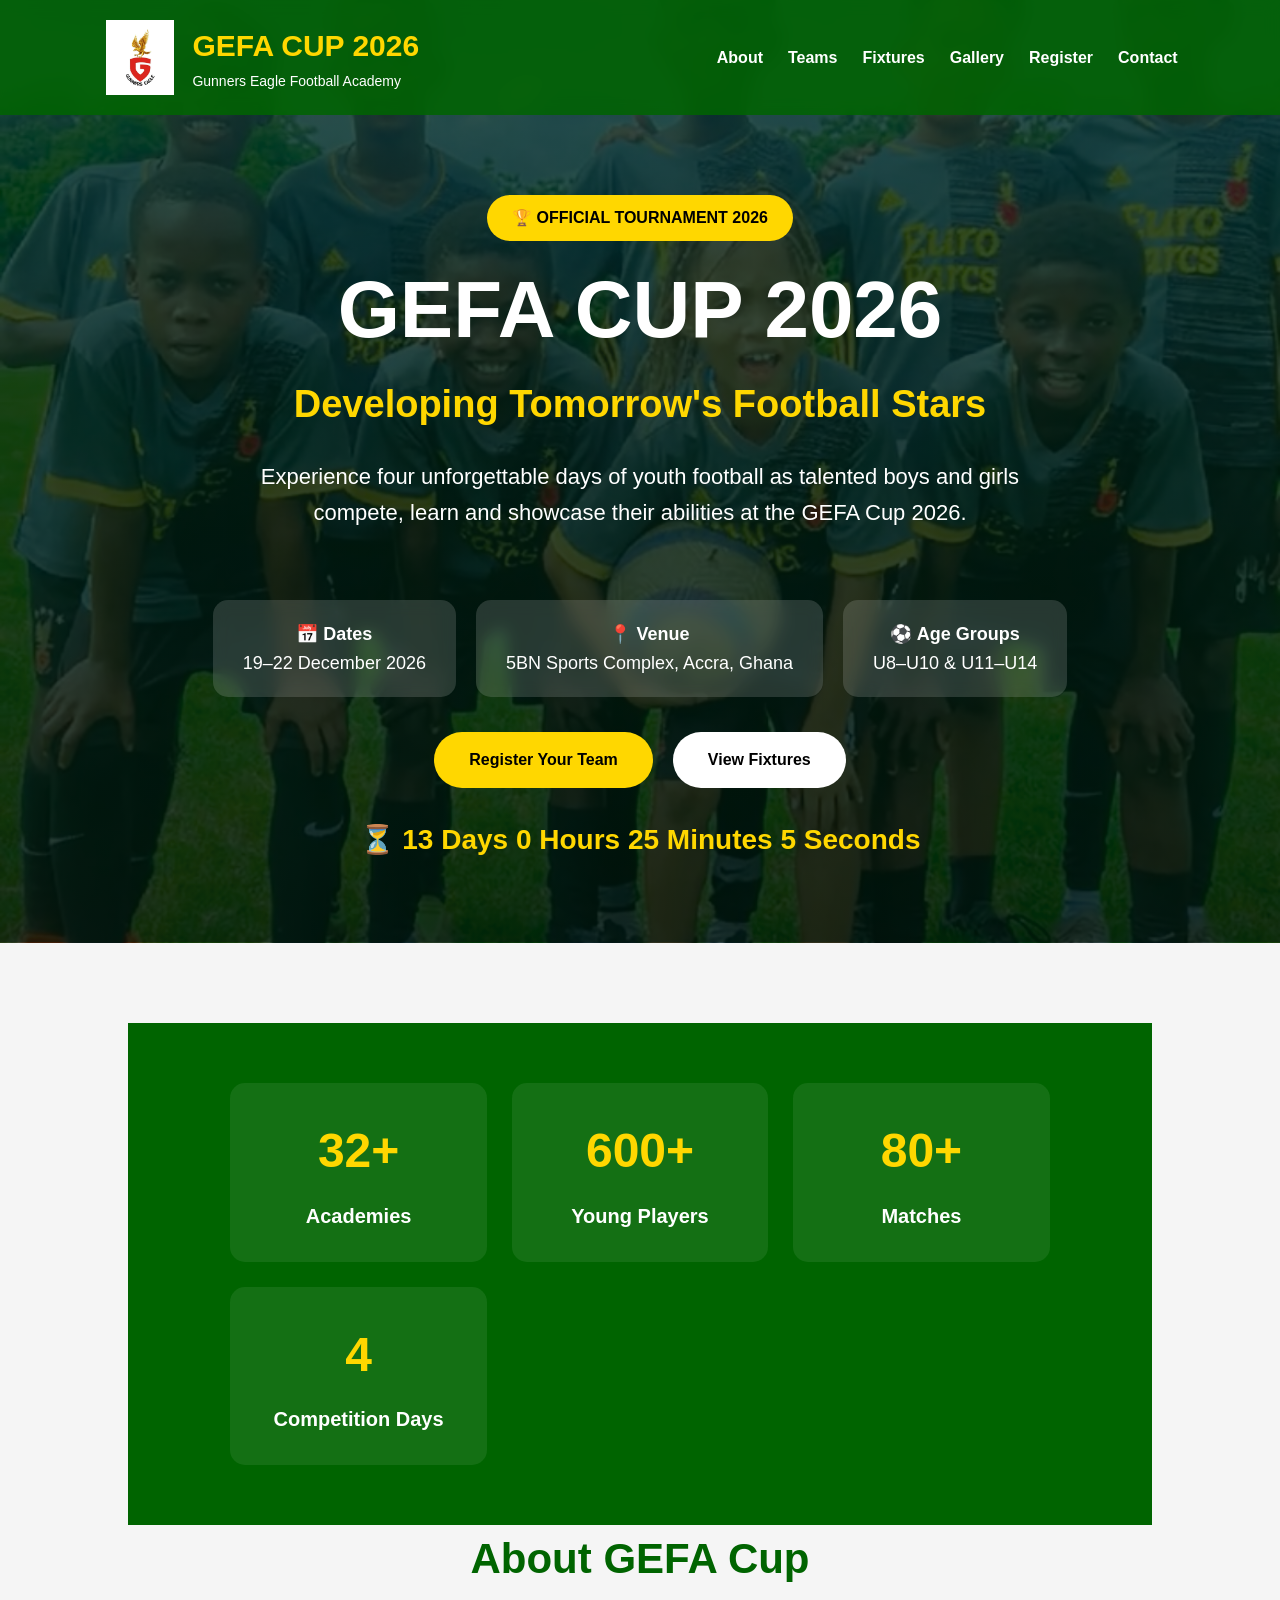
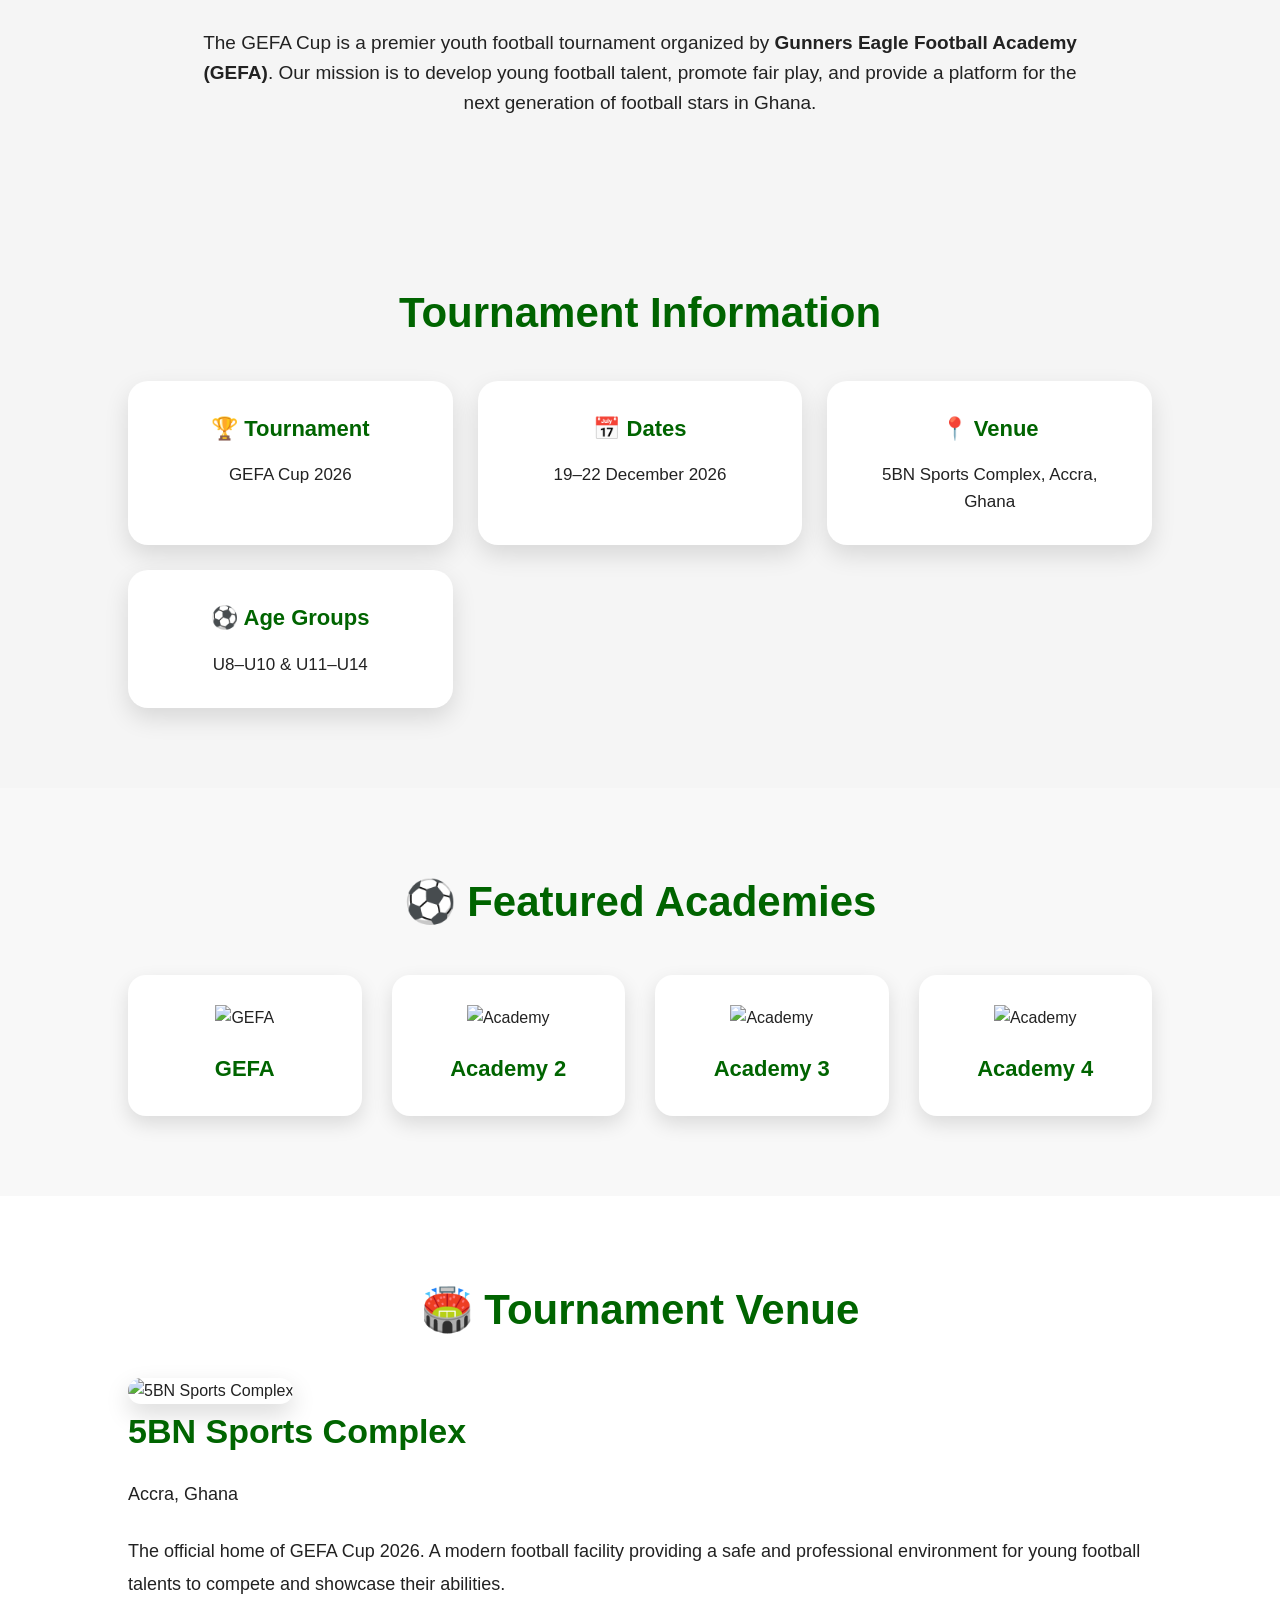
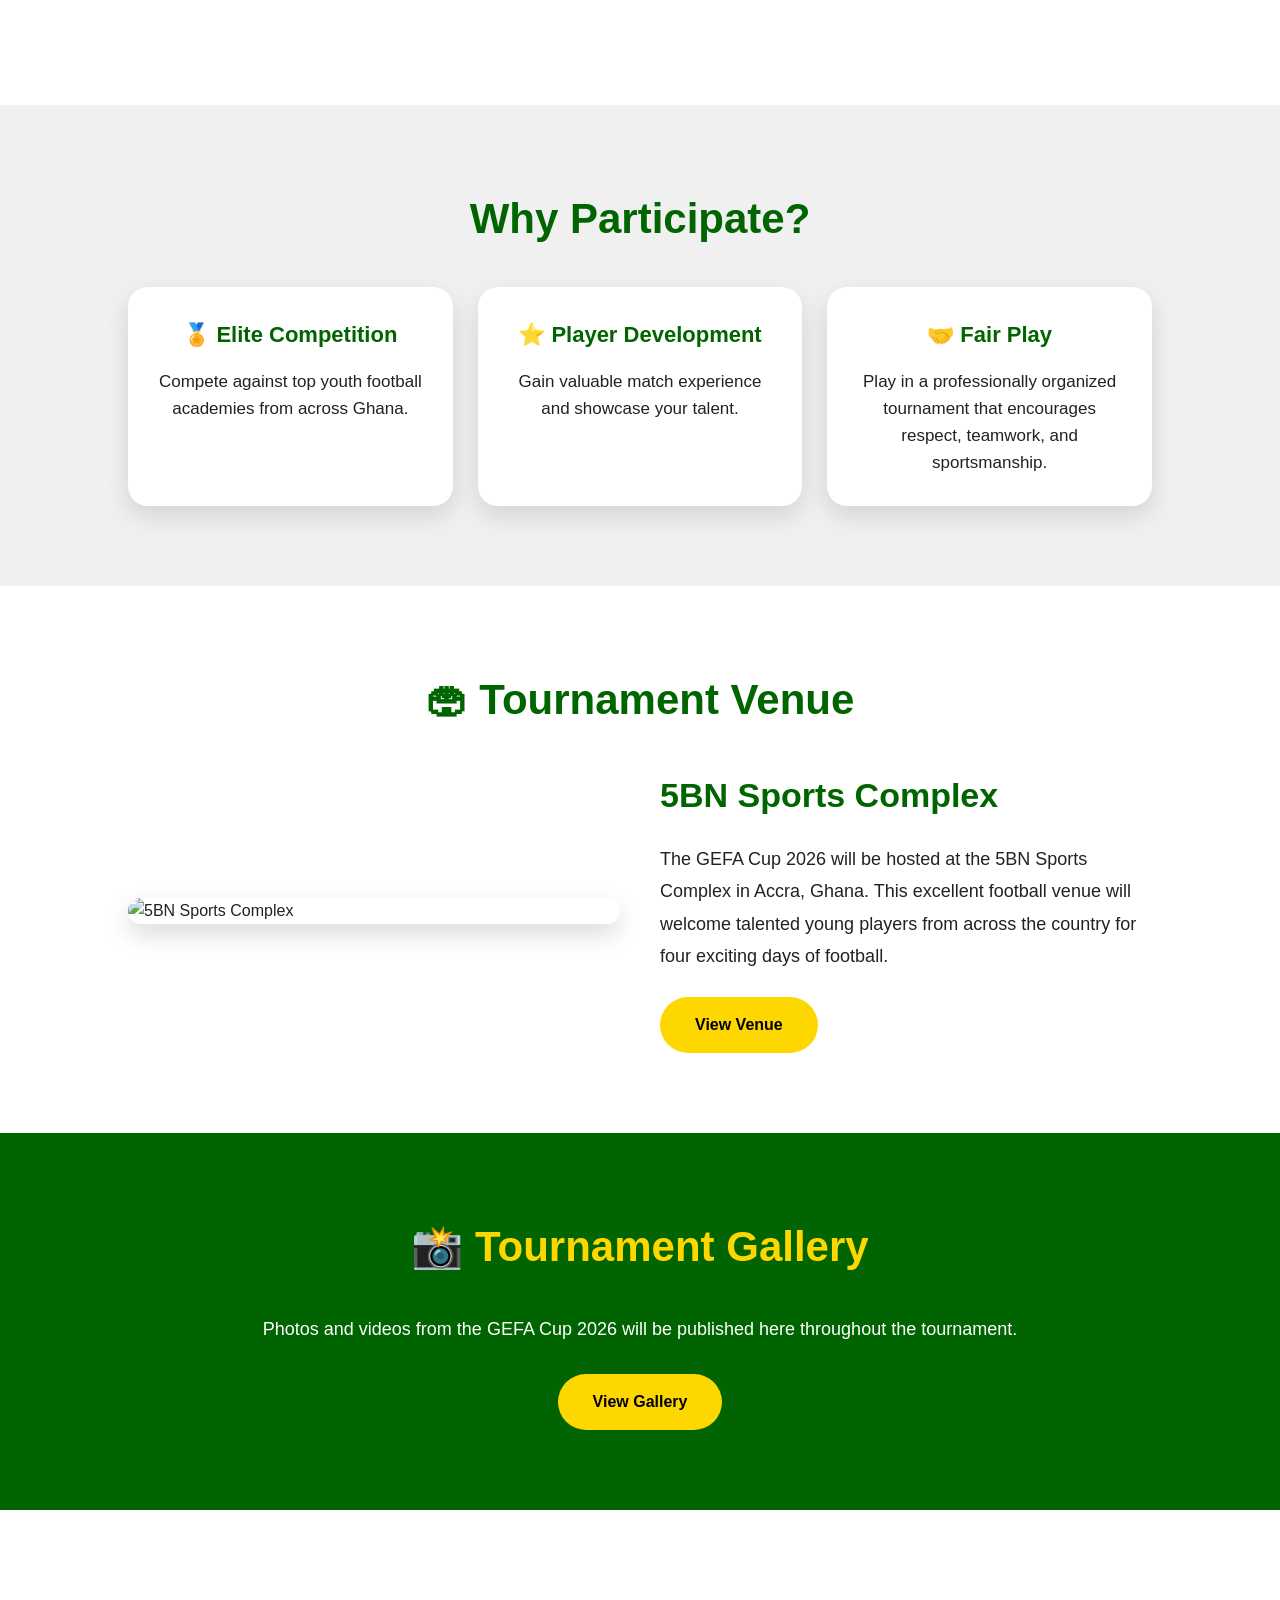
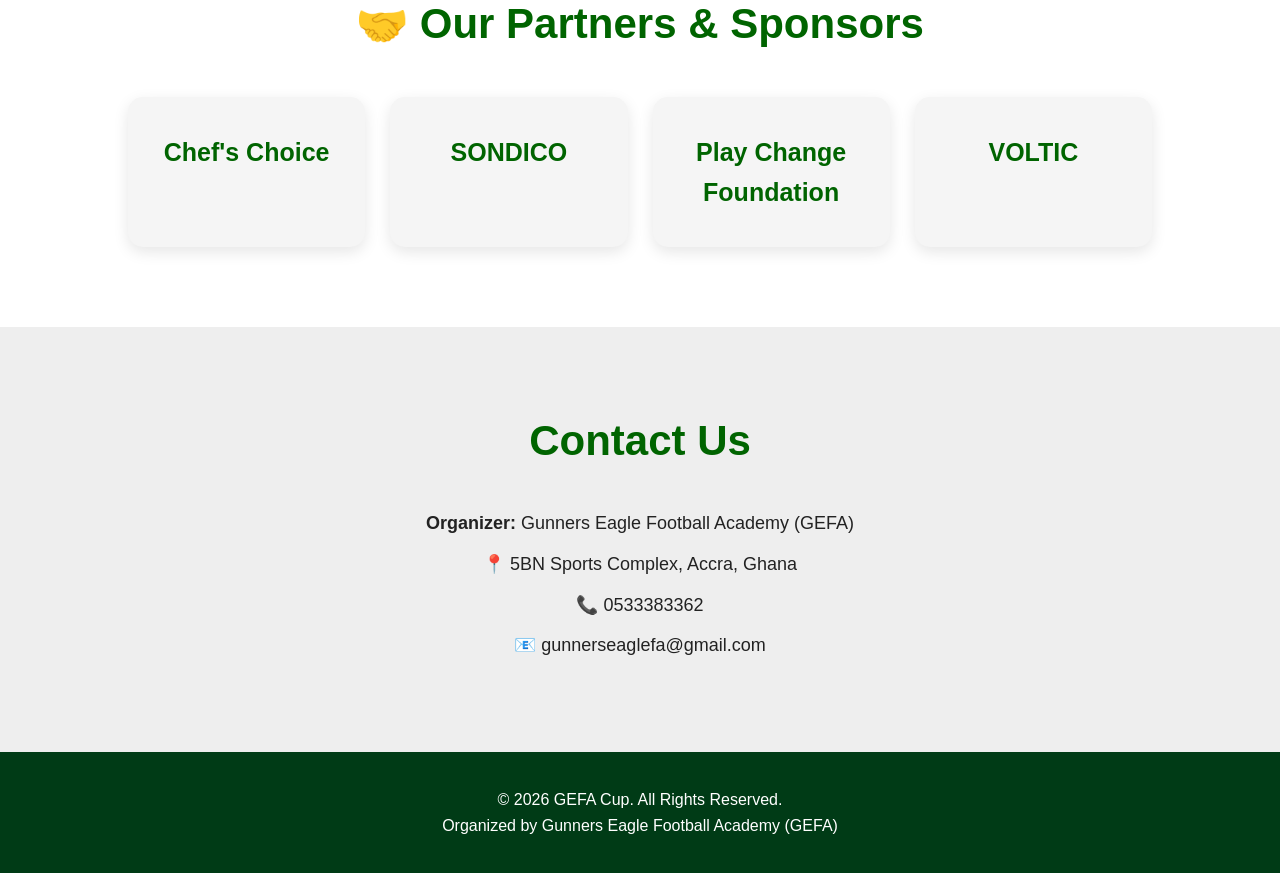
==== index.html @ 195f84f4 "Add tournament venue showcase section" ====
<!DOCTYPE html>
<html lang="en">

<head>

    <meta charset="UTF-8">

    <meta name="viewport" content="width=device-width, initial-scale=1.0">

    <title>GEFA Cup 2026 | Gunners Eagle Football Academy</title>

    <link rel="stylesheet" href="style.css">

    <script src="script.js" defer></script>

</head>


<body>


<header class="hero">


<nav class="navbar">


    <div class="logo">


        <img src="./images/images/gefa-logo.jpeg" alt="GEFA Logo" class="logo-img">


        <div class="logo-text">

            <h1>GEFA CUP 2026</h1>

            <p>Gunners Eagle Football Academy</p>

        </div>


    </div>



    <ul class="menu">

        <li><a href="#about">About</a></li>

        <li><a href="teams.html">Teams</a></li>

        <li><a href="fixtures.html">Fixtures</a></li>

        <li><a href="gallery.html">Gallery</a></li>

        <li><a href="register.html">Register</a></li>

        <li><a href="contact.html">Contact</a></li>

    </ul>


</nav>



<div class="hero-content">
    <span class="badge">
    🏆 OFFICIAL TOURNAMENT 2026
</span>


<h2>
    GEFA CUP 2026
</h2>


<h3>
    Developing Tomorrow's Football Stars
</h3>


<p class="hero-text">

    Experience four unforgettable days of youth football as talented boys and girls compete, learn and showcase their abilities at the GEFA Cup 2026.

</p>



<div class="hero-details">


    <div>

        <strong>📅 Dates</strong>

        <br>

        19–22 December 2026

    </div>



    <div>

        <strong>📍 Venue</strong>

        <br>

        5BN Sports Complex, Accra, Ghana

    </div>



    <div>

        <strong>⚽ Age Groups</strong>

        <br>

        U8–U10 & U11–U14

    </div>


</div>




<div class="hero-buttons">


    <a href="register.html" class="btn">

        Register Your Team

    </a>



    <a href="fixtures.html" class="btn secondary">

        View Fixtures

    </a>


</div>
<div id="countdown">

    ⏳ Countdown to Kick-off

</div>


</div>


</header>




<section id="about" class="about">
<section class="stats">

    <div class="stat-box">
        <h2>32+</h2>
        <p>Academies</p>
    </div>

    <div class="stat-box">
        <h2>600+</h2>
        <p>Young Players</p>
    </div>

    <div class="stat-box">
        <h2>80+</h2>
        <p>Matches</p>
    </div>

    <div class="stat-box">
        <h2>4</h2>
        <p>Competition Days</p>
    </div>

</section>

    <h2>
        About GEFA Cup
    </h2>


    <p>

        The GEFA Cup is a premier youth football tournament organized by 
        <strong>Gunners Eagle Football Academy (GEFA)</strong>.

        Our mission is to develop young football talent, promote fair play,
        and provide a platform for the next generation of football stars in Ghana.

    </p>


</section>




<section class="tournament-info">


    <h2>
        Tournament Information
    </h2>



    <div class="info-grid">


        <div class="info-card">

            <h3>🏆 Tournament</h3>

            <p>
                GEFA Cup 2026
            </p>

        </div>



        <div class="info-card">

            <h3>📅 Dates</h3>

            <p>
                19–22 December 2026
            </p>

        </div>



        <div class="info-card">

            <h3>📍 Venue</h3>

            <p>
                5BN Sports Complex, Accra, Ghana
            </p>

        </div>



        <div class="info-card">

            <h3>⚽ Age Groups</h3>

            <p>
                U8–U10 & U11–U14
            </p>

        </div>


    </div>
</section>
    <section class="featured-teams">

    <h2>⚽ Featured Academies</h2>

    <div class="teams-grid">

        <div class="team-card">
            <img src="images/gefa-logo.jpeg" alt="GEFA">
            <h3>GEFA</h3>
        </div>

        <div class="team-card">
            <img src="images/gefa-logo.jpeg" alt="Academy">
            <h3>Academy 2</h3>
        </div>

        <div class="team-card">
            <img src="images/gefa-logo.jpeg" alt="Academy">
            <h3>Academy 3</h3>
        </div>

        <div class="team-card">
            <img src="images/gefa-logo.jpeg" alt="Academy">
            <h3>Academy 4</h3>
        </div>

    </div>

</section>
<section class="venue">

<h2>
🏟️ Tournament Venue
</h2>


<img src="images/venue.jpg" alt="5BN Sports Complex" class="venue-image">


<div class="venue-text">

<h3>
5BN Sports Complex
</h3>

<p>
Accra, Ghana
</p>

<p>
The official home of GEFA Cup 2026. A modern football facility providing a safe and professional environment for young football talents to compete and showcase their abilities.
</p>

</div>


</section>
    <section class="highlights">


<h2>
    Why Participate?
</h2>



<div class="info-grid">


<div class="info-card">

<h3>
🏅 Elite Competition
</h3>

<p>
Compete against top youth football academies from across Ghana.
</p>

</div>



<div class="info-card">

<h3>
⭐ Player Development
</h3>

<p>
Gain valuable match experience and showcase your talent.
</p>

</div>



<div class="info-card">

<h3>
🤝 Fair Play
</h3>

<p>
Play in a professionally organized tournament that encourages respect, teamwork, and sportsmanship.
</p>

</div>


</div>


</section>



<section class="venue">

    <h2>🏟 Tournament Venue</h2>

    <div class="venue-container">

        <img src="images/hero.jpg" alt="5BN Sports Complex" class="venue-image">

        <div class="venue-text">

            <h3>5BN Sports Complex</h3>

            <p>
                The GEFA Cup 2026 will be hosted at the 5BN Sports Complex in Accra, Ghana.
                This excellent football venue will welcome talented young players from across the country for four exciting days of football.
            </p>

            <a href="#" class="btn">
                View Venue
            </a>

        </div>

    </div>

</section>
<section class="gallery-preview">


<h2>
📸 Tournament Gallery
</h2>


<p>
Photos and videos from the GEFA Cup 2026 will be published here throughout the tournament.
</p>


<a href="gallery.html" class="btn">
View Gallery
</a>


</section>




<section class="sponsors">


<h2>
🤝 Our Partners & Sponsors
</h2>


<div class="sponsor-grid">


<div>
Chef's Choice
</div>

<div>
SONDICO
</div>

<div>
Play Change Foundation
</div>

<div>
VOLTIC
</div>


</div>


</section>




<section class="contact">


<h2>
Contact Us
</h2>



<p>
<strong>Organizer:</strong>
Gunners Eagle Football Academy (GEFA)
</p>


<p>
📍 5BN Sports Complex, Accra, Ghana
</p>


<p>
📞 0533383362
</p>


<p>
📧 gunnerseaglefa@gmail.com
</p>


</section>




<footer>


<p>
© 2026 GEFA Cup. All Rights Reserved.
</p>


<p>
Organized by Gunners Eagle Football Academy (GEFA)
</p>


</footer>



</body>


</html>
---- style.css ----
/* =====================================
   GEFA CUP 2026
   Official Tournament Website
   Style Part 1
===================================== */


*{
    margin:0;
    padding:0;
    box-sizing:border-box;
}


body{

    font-family:Arial, Helvetica, sans-serif;

    background:#f5f5f5;

    color:#222;

    line-height:1.6;

}



:root{

    --green:#006400;

    --dark-green:#003b16;

    --gold:#FFD700;

    --white:#ffffff;

}



.hero{

    min-height:100vh;

    background:

    linear-gradient(
        rgba(0,40,20,0.75),
        rgba(0,20,10,0.85)
    ),

    url("./images/images/hero.jpg");

    background-size:cover;

    background-position:center;

    color:white;

}



.navbar{

    display:flex;

    justify-content:space-between;

    align-items:center;

    padding:20px 8%;

    background:rgba(0,100,0,0.85);

    backdrop-filter:blur(8px);

}



.logo{

    display:flex;

    align-items:center;

    gap:15px;

}



.logo-img{

    width:75px;

    height:75px;

    object-fit:contain;

}



.logo-text h1{

    color:var(--gold);

    font-size:30px;

}



.logo-text p{

    color:white;

    font-size:14px;

}



.menu{

    display:flex;

    list-style:none;

    gap:25px;

}



.menu a{

    color:white;

    text-decoration:none;

    font-weight:bold;

}



.menu a:hover{

    color:var(--gold);

}

/* =====================================
   HERO CONTENT DESIGN
   Style Part 2
===================================== */


.hero-content{

    min-height:calc(100vh - 110px);

    display:flex;

    flex-direction:column;

    justify-content:center;

    align-items:center;

    text-align:center;

    padding:80px 20px;

}



.badge{

    display:inline-block;

    background:var(--gold);

    color:#000;

    padding:10px 25px;

    border-radius:50px;

    font-weight:bold;

    margin-bottom:25px;

}



.hero-content h2{

    font-size:80px;

    font-weight:900;

    color:white;

    line-height:1.1;

    margin-bottom:20px;

}



.hero-content h3{

    font-size:38px;

    color:var(--gold);

    margin-bottom:25px;

}



.hero-text{

    max-width:850px;

    font-size:22px;

    color:white;

    margin-bottom:35px;

}



.hero-details{

    display:flex;

    justify-content:center;

    gap:20px;

    flex-wrap:wrap;

    margin:35px 0;

}



.hero-details div{

    background:rgba(255,255,255,0.15);

    padding:20px 30px;

    border-radius:15px;

    backdrop-filter:blur(8px);

    font-size:18px;

}



.hero-buttons{

    display:flex;

    gap:20px;

    flex-wrap:wrap;

    justify-content:center;

}



.btn{

    display:inline-block;

    background:var(--gold);

    color:#000;

    padding:15px 35px;

    border-radius:50px;

    text-decoration:none;

    font-weight:bold;

    transition:0.3s;

}



.btn:hover{

    transform:translateY(-5px);

}



.btn.secondary{

    background:white;

}

/* =====================================
   CONTENT SECTIONS
   Style Part 3
===================================== */


section{

    padding:80px 10%;

}



section h2{

    text-align:center;

    font-size:42px;

    color:var(--green);

    margin-bottom:35px;

}



.about p{

    max-width:900px;

    margin:auto;

    text-align:center;

    font-size:19px;

}



.info-grid{

    display:grid;

    grid-template-columns:repeat(auto-fit,minmax(250px,1fr));

    gap:25px;

}



.info-card{

    background:white;

    padding:30px;

    border-radius:20px;

    text-align:center;

    box-shadow:0 10px 25px rgba(0,0,0,0.12);

    transition:0.3s;

}



.info-card:hover{

    transform:translateY(-8px);

}



.info-card h3{

    color:var(--green);

    margin-bottom:15px;

    font-size:22px;

}



.info-card p{

    font-size:17px;

}



.highlights{

    background:#f0f0f0;

}

/* =====================================
   GALLERY, SPONSORS, CONTACT & FOOTER
   Style Part 4
===================================== */


.gallery-preview{

    background:var(--green);

    color:white;

    text-align:center;

}



.gallery-preview h2{

    color:var(--gold);

}



.gallery-preview p{

    font-size:18px;

    margin-bottom:30px;

}



.sponsors{

    background:white;

    text-align:center;

}



.sponsor-grid{

    display:grid;

    grid-template-columns:repeat(auto-fit,minmax(150px,1fr));

    gap:25px;

    margin-top:40px;

}



.sponsor-grid div{

    background:#f5f5f5;

    padding:35px;

    border-radius:15px;

    font-size:25px;

    font-weight:bold;

    color:var(--green);

    box-shadow:0 5px 15px rgba(0,0,0,0.1);

}



.contact{

    text-align:center;

    background:#eeeeee;

}



.contact p{

    margin:12px 0;

    font-size:18px;

}



footer{

    background:var(--dark-green);

    color:white;

    text-align:center;

    padding:35px 20px;

}



#countdown{

    margin-top:30px;

    color:var(--gold);

    font-size:28px;

    font-weight:bold;

}

/* =====================================
   MOBILE RESPONSIVE DESIGN
   Style Part 5
===================================== */


@media(max-width:768px){


    .navbar{

        flex-direction:column;

        gap:20px;

        text-align:center;

    }



    .menu{

        flex-direction:column;

        gap:15px;

    }



    .logo-img{

        width:60px;

        height:60px;

    }



    .logo-text h1{

        font-size:22px;

    }



    .hero-content{

        padding:60px 20px;

    }



    .hero-content h2{

        font-size:45px;

    }



    .hero-content h3{

        font-size:25px;

    }



    .hero-text{

        font-size:18px;

    }



    .hero-details{

        flex-direction:column;

        width:100%;

    }



    .hero-details div{

        width:100%;

    }



    .hero-buttons{

        flex-direction:column;

        width:100%;

    }



    .btn{

        width:100%;

    }



    section{

        padding:60px 5%;

    }



    section h2{

        font-size:32px;

    }


}
/* =====================================
   TOURNAMENT STATISTICS
===================================== */

.stats{
    background:#006400;
    color:white;
    display:grid;
    grid-template-columns:repeat(auto-fit,minmax(200px,1fr));
    gap:25px;
    padding:60px 10%;
    text-align:center;
}

.stat-box{
    background:rgba(255,255,255,0.08);
    padding:30px;
    border-radius:15px;
    transition:.3s;
}

.stat-box:hover{
    transform:translateY(-6px);
    background:rgba(255,255,255,0.15);
}

.stat-box h2{
    color:#FFD700;
    font-size:48px;
    margin-bottom:10px;
}

.stat-box p{
    font-size:20px;
    font-weight:bold;
}


/* =====================================
   TOURNAMENT VENUE
===================================== */

.venue{
    background:#ffffff;
    padding:80px 10%;
}

.venue-container{
    display:grid;
    grid-template-columns:1fr 1fr;
    gap:40px;
    align-items:center;
}

.venue-image{
    width:100%;
    border-radius:20px;
    box-shadow:0 10px 25px rgba(0,0,0,0.15);
}

.venue-text h3{
    color:#006400;
    font-size:34px;
    margin-bottom:20px;
}

.venue-text p{
    font-size:18px;
    line-height:1.8;
    margin-bottom:25px;
}

@media(max-width:768px){

    .venue-container{
        grid-template-columns:1fr;
    }

    .venue-text{
        text-align:center;
    }

}


/* =====================================
   FEATURED ACADEMIES
===================================== */

.featured-teams{
    padding:80px 10%;
    background:#f8f8f8;
    text-align:center;
}

.teams-grid{
    display:grid;
    grid-template-columns:repeat(auto-fit,minmax(220px,1fr));
    gap:30px;
    margin-top:40px;
}

.team-card{
    background:white;
    padding:30px;
    border-radius:18px;
    box-shadow:0 8px 20px rgba(0,0,0,0.12);
    transition:.3s;
}

.team-card:hover{
    transform:translateY(-8px);
}

.team-card img{
    width:90px;
    height:90px;
    object-fit:contain;
    margin-bottom:20px;
}

.team-card h3{
    color:#006400;
    font-size:22px;
}


/* =====================================
   TEAM REGISTRATION FORM
===================================== */

.registration-form{

    max-width:900px;

    margin:80px auto;

    background:white;

    padding:40px;

    border-radius:20px;

    box-shadow:0 10px 25px rgba(0,0,0,.12);

}

.registration-form h2{

    text-align:center;

    color:#006400;

    margin-bottom:35px;

}

.registration-form form{

    display:flex;

    flex-direction:column;

    gap:18px;

}

.registration-form label{

    font-weight:bold;

    color:#003b16;

}

.registration-form input,

.registration-form select,

.registration-form textarea{

    padding:15px;

    border:1px solid #cccccc;

    border-radius:10px;

    font-size:16px;

}

.registration-form textarea{

    resize:vertical;

}

.registration-form .btn{

    margin-top:20px;

    border:none;

    cursor:pointer;

    font-size:18px;

}

/* =====================================
   REGISTRATION FORM IMPROVEMENTS
===================================== */

.registration-form input,
.registration-form select,
.registration-form textarea{

    width:100%;

    background:#fafafa;

    transition:0.3s;

}

.registration-form input:focus,
.registration-form select:focus,
.registration-form textarea:focus{

    outline:none;

    border:2px solid #FFD700;

    background:white;

}

.registration-form{

    margin-top:-60px;

}

/* =====================================
   PROGRESS BAR
===================================== */

.progress{

    width:320px;

    height:12px;

    background:#dddddd;

    border-radius:20px;

    margin:20px auto;

    overflow:hidden;

}

.progress-bar{

    height:100%;

    background:#FFD700;

    border-radius:20px;

}

.progress-text{

    text-align:center;

    color:white;

    font-weight:bold;

    margin-bottom:25px;

}
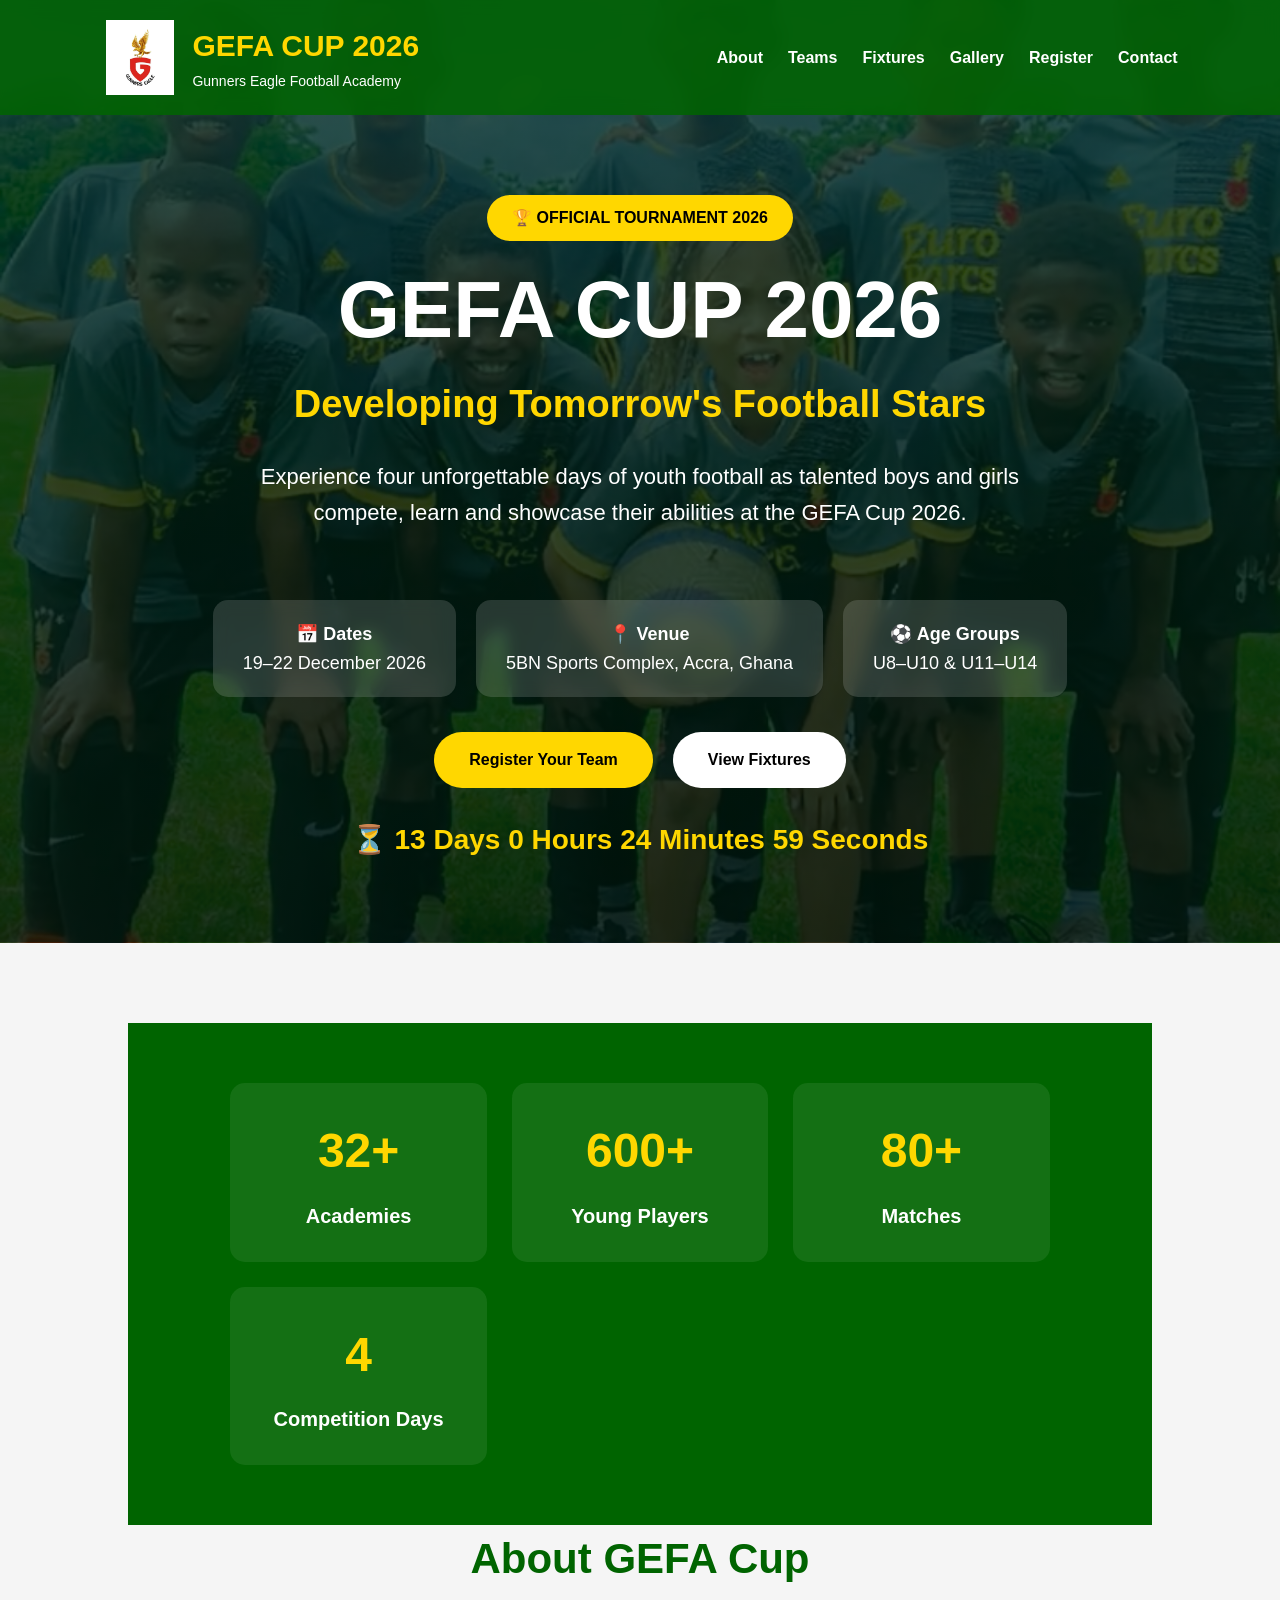
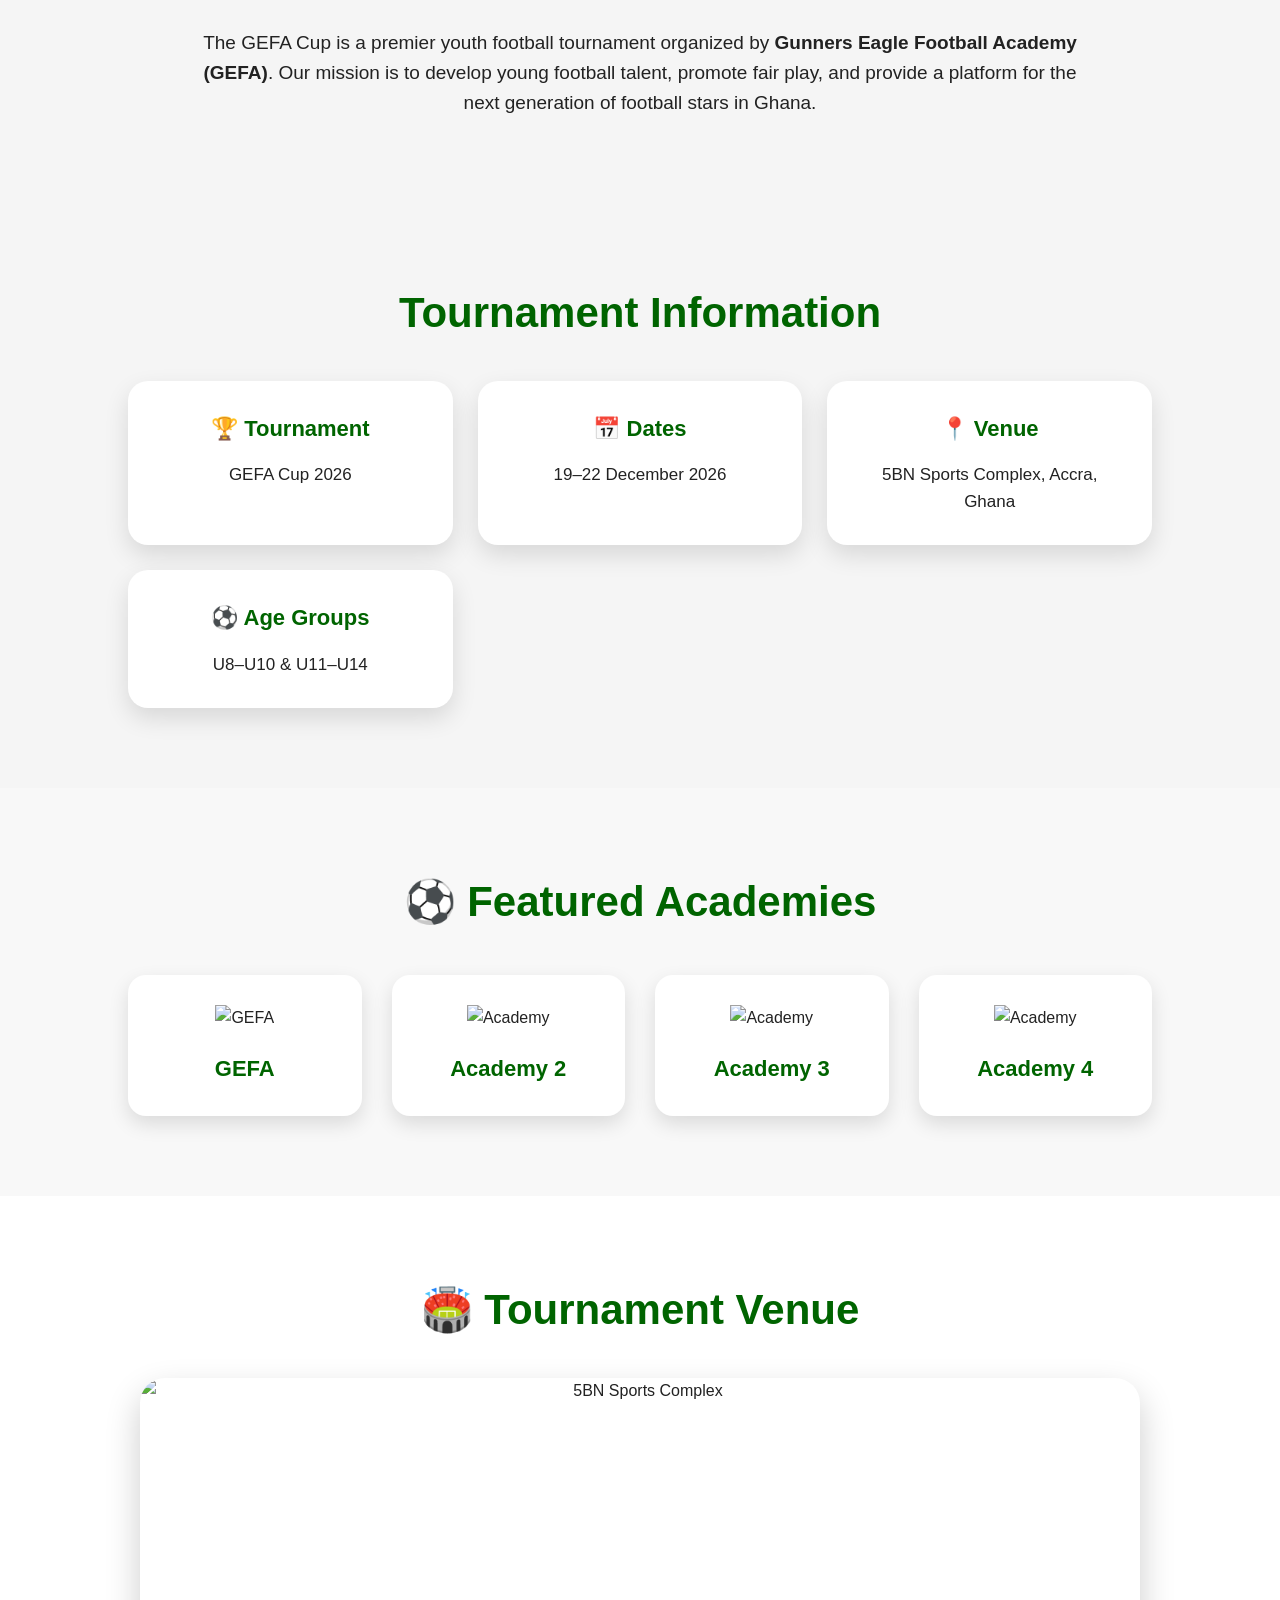
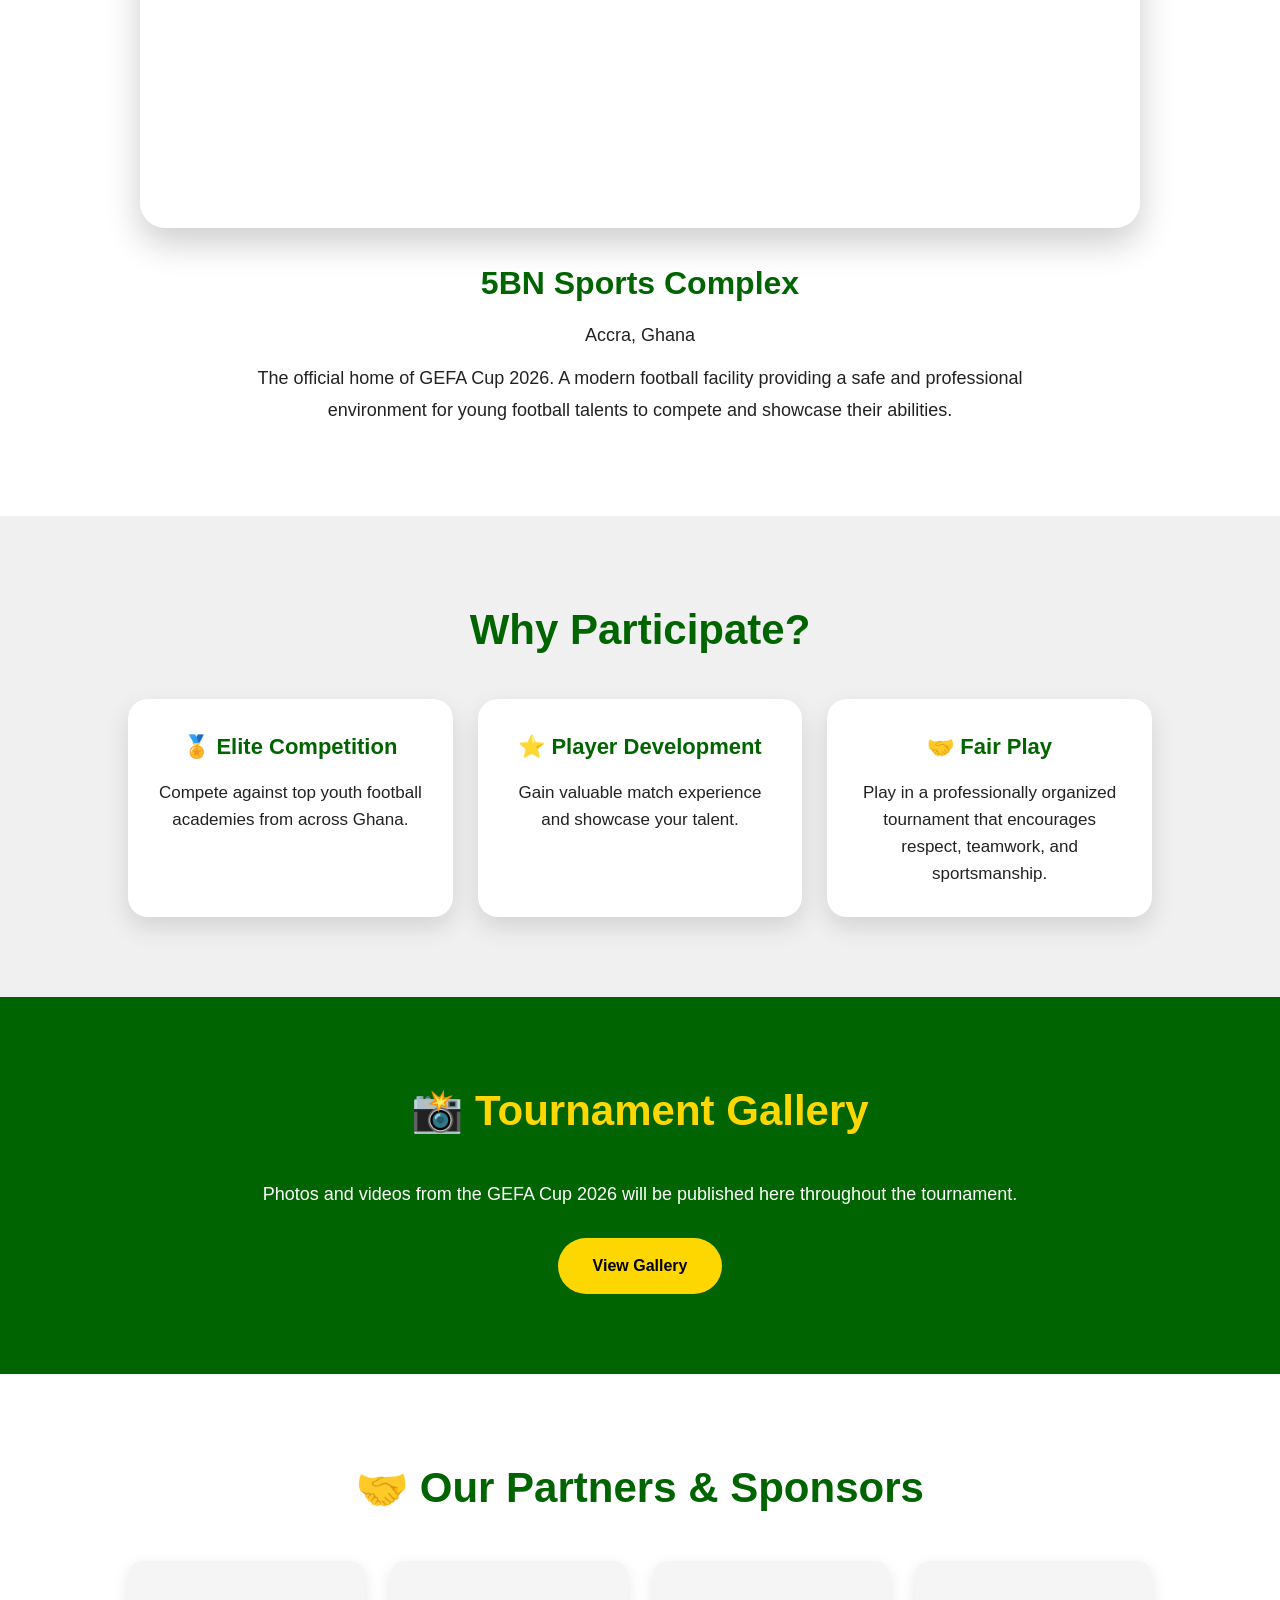
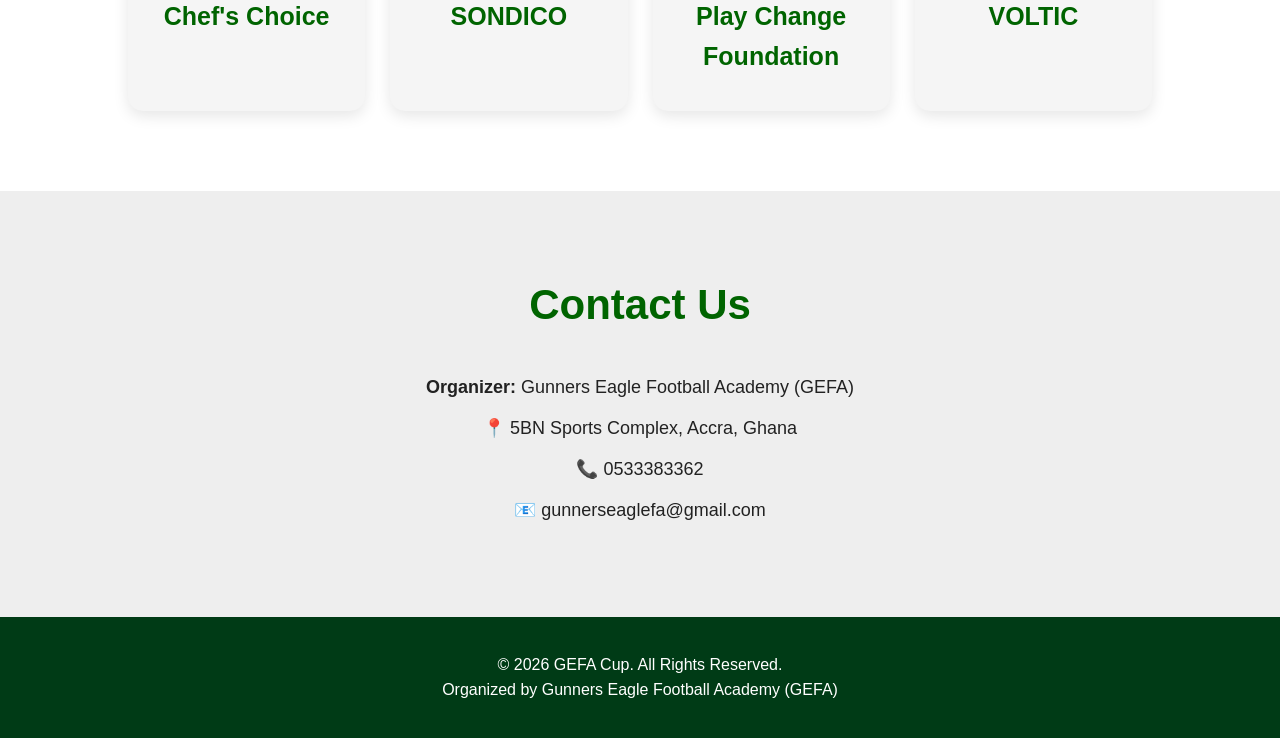
==== commit d54813f2: "Remove duplicate tournament venue section" ====
--- a/index.html
+++ b/index.html
@@ -390,30 +390,7 @@
 
 
 
-<section class="venue">
-
-    <h2>🏟 Tournament Venue</h2>
-
-    <div class="venue-container">
-
-        <img src="images/hero.jpg" alt="5BN Sports Complex" class="venue-image">
-
-        <div class="venue-text">
-
-            <h3>5BN Sports Complex</h3>
-
-            <p>
-                The GEFA Cup 2026 will be hosted at the 5BN Sports Complex in Accra, Ghana.
-                This excellent football venue will welcome talented young players from across the country for four exciting days of football.
-            </p>
-
-            <a href="#" class="btn">
-                View Venue
-            </a>
-
-        </div>
-
-    </div>
+
 
 </section>
 <section class="gallery-preview">
--- a/style.css
+++ b/style.css
@@ -974,3 +974,67 @@
     margin-bottom:25px;
 
 }
+
+/* =====================================
+   VENUE SHOWCASE
+===================================== */
+
+.venue{
+
+    background:white;
+
+    text-align:center;
+
+    padding:80px 10%;
+
+}
+
+
+.venue-image{
+
+    width:100%;
+
+    max-width:1000px;
+
+    height:450px;
+
+    object-fit:cover;
+
+    border-radius:25px;
+
+    margin:30px auto;
+
+    display:block;
+
+    box-shadow:0 15px 35px rgba(0,0,0,0.2);
+
+}
+
+
+.venue-text{
+
+    max-width:800px;
+
+    margin:auto;
+
+}
+
+
+.venue-text h3{
+
+    color:var(--green);
+
+    font-size:32px;
+
+    margin-bottom:10px;
+
+}
+
+
+.venue-text p{
+
+    font-size:18px;
+
+    margin:10px 0;
+
+}
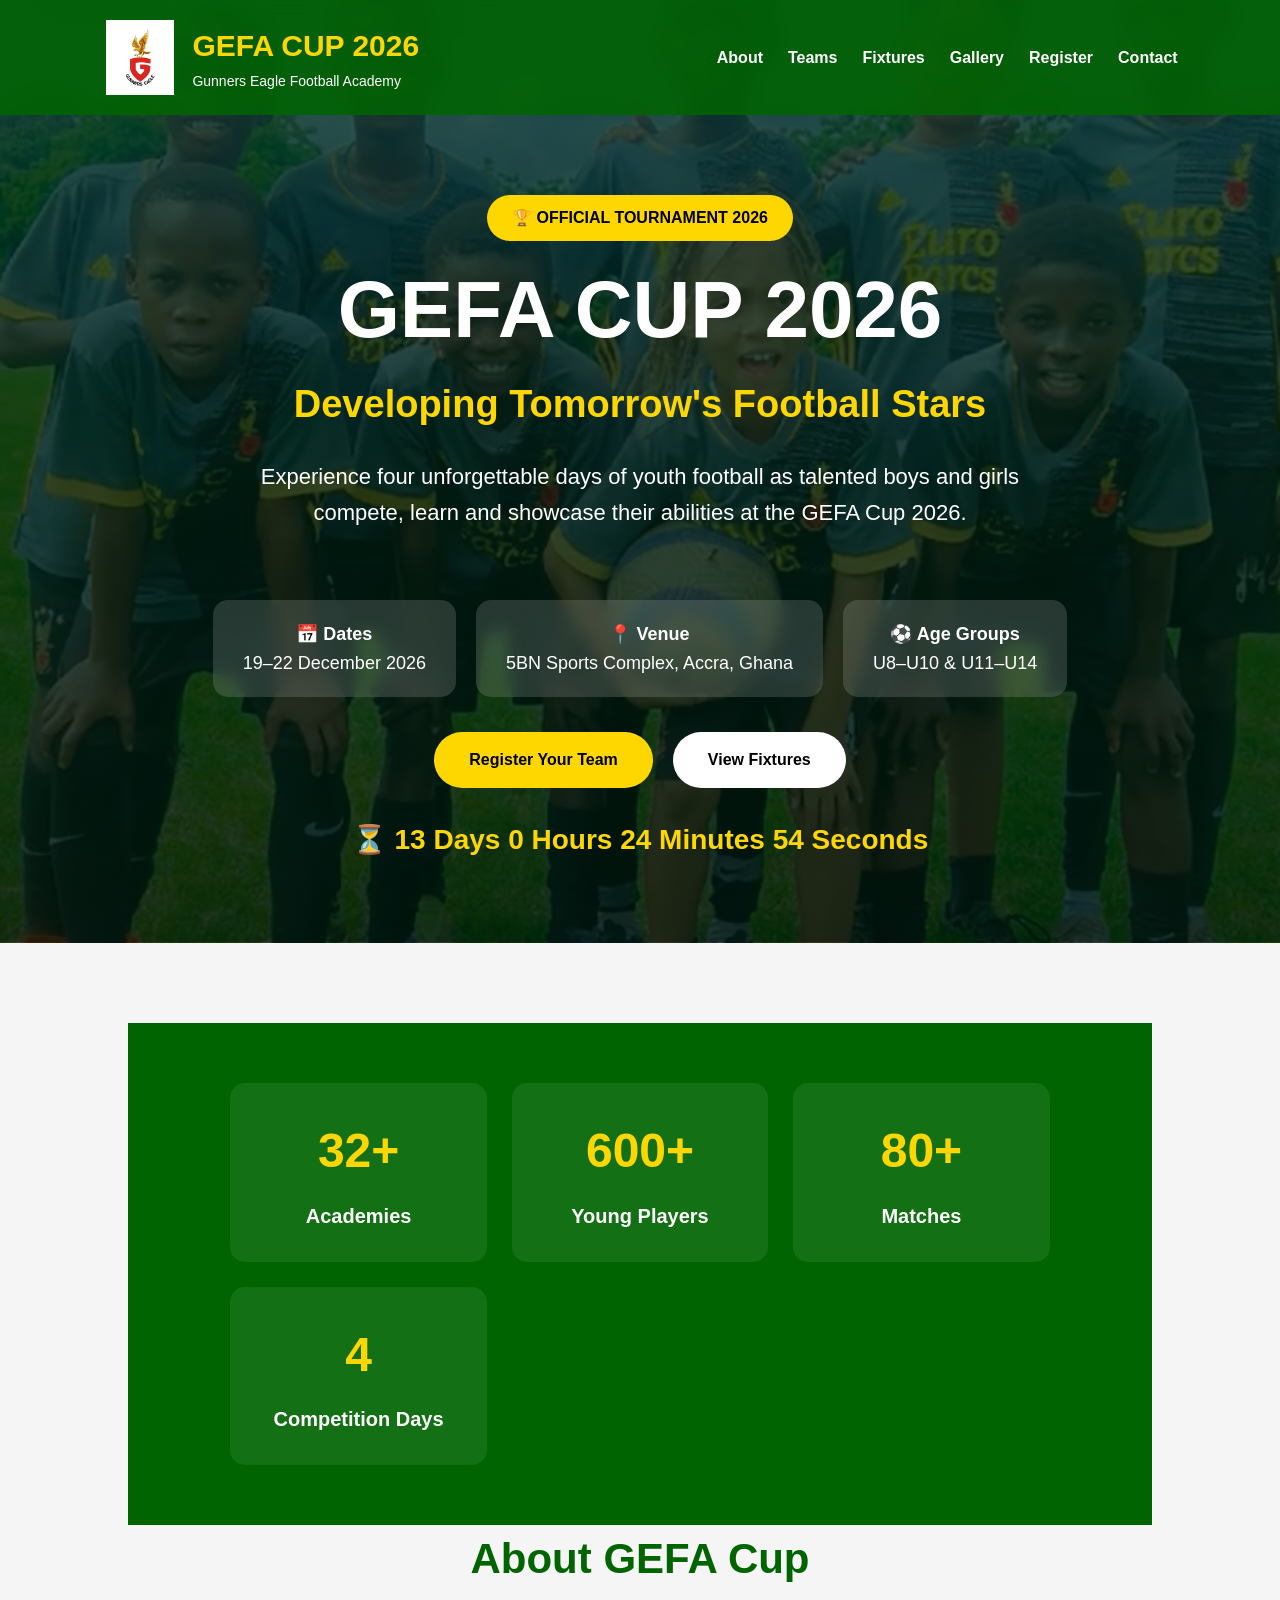
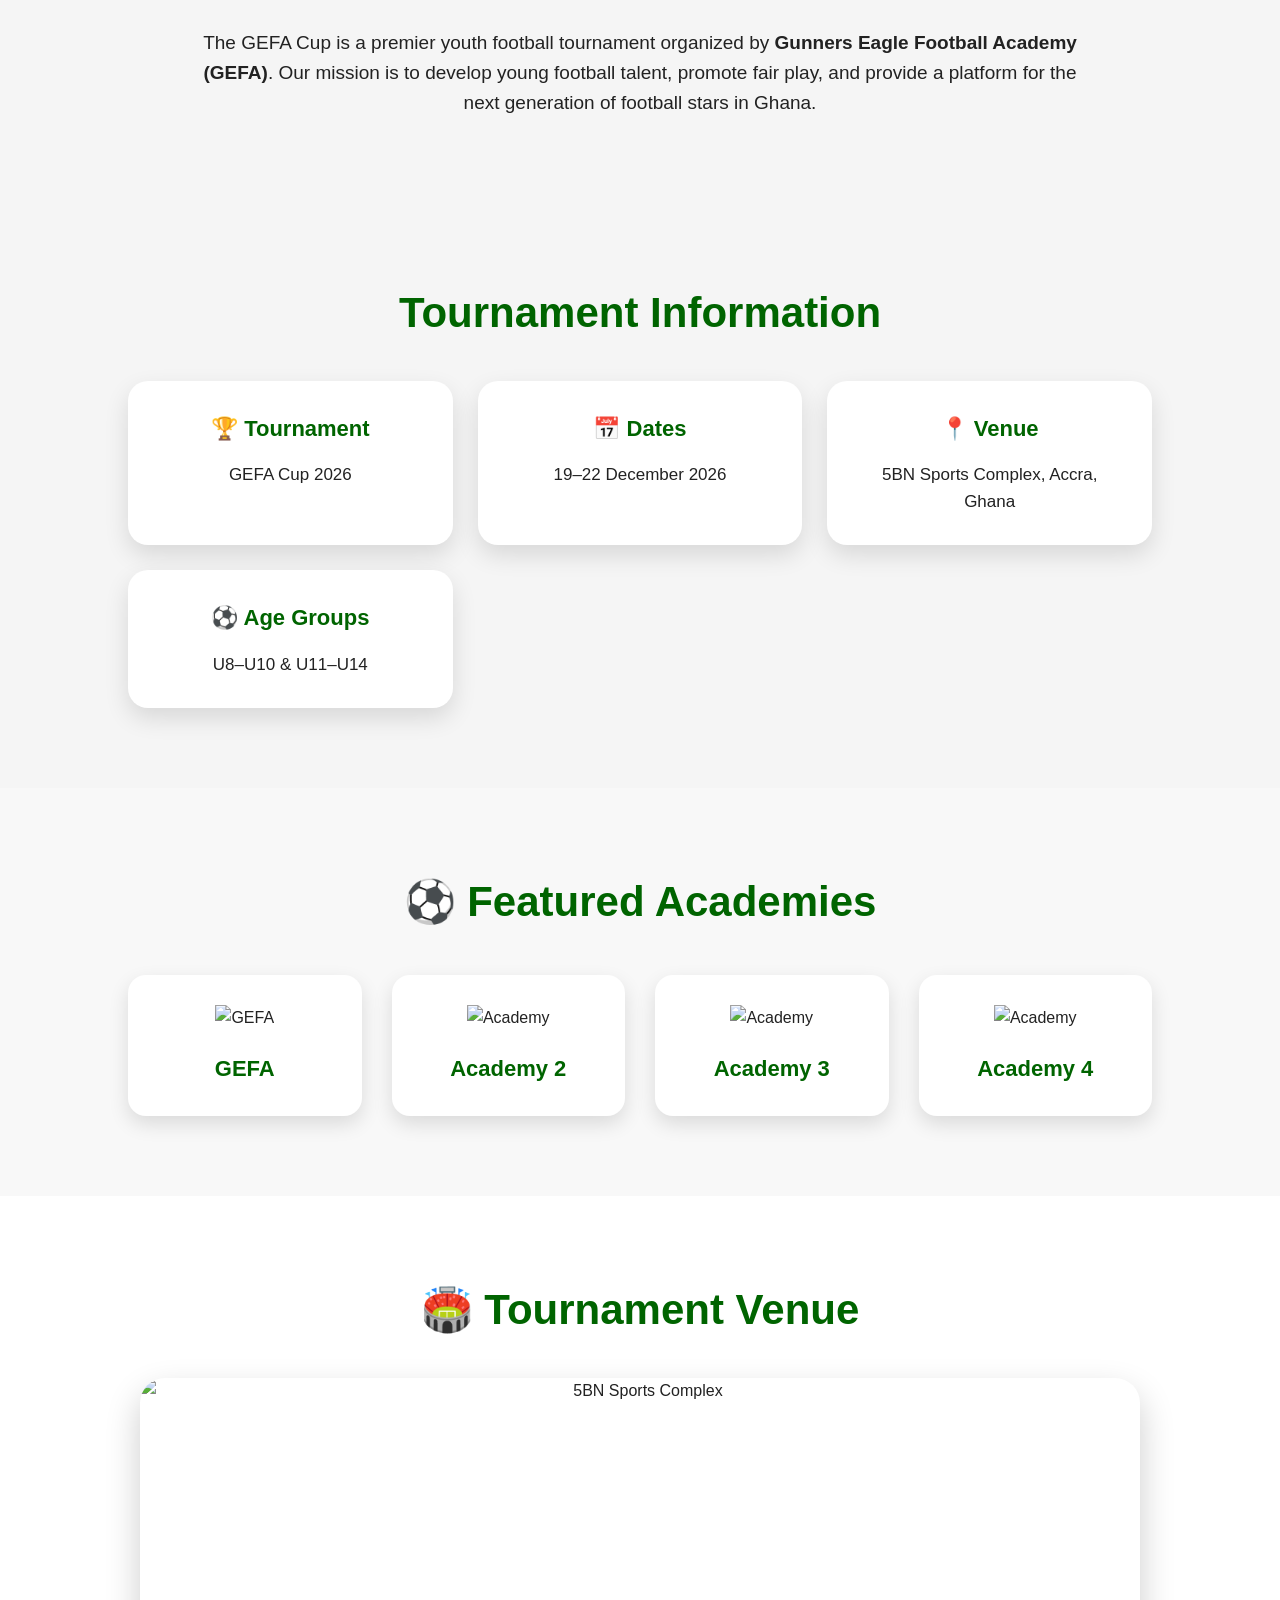
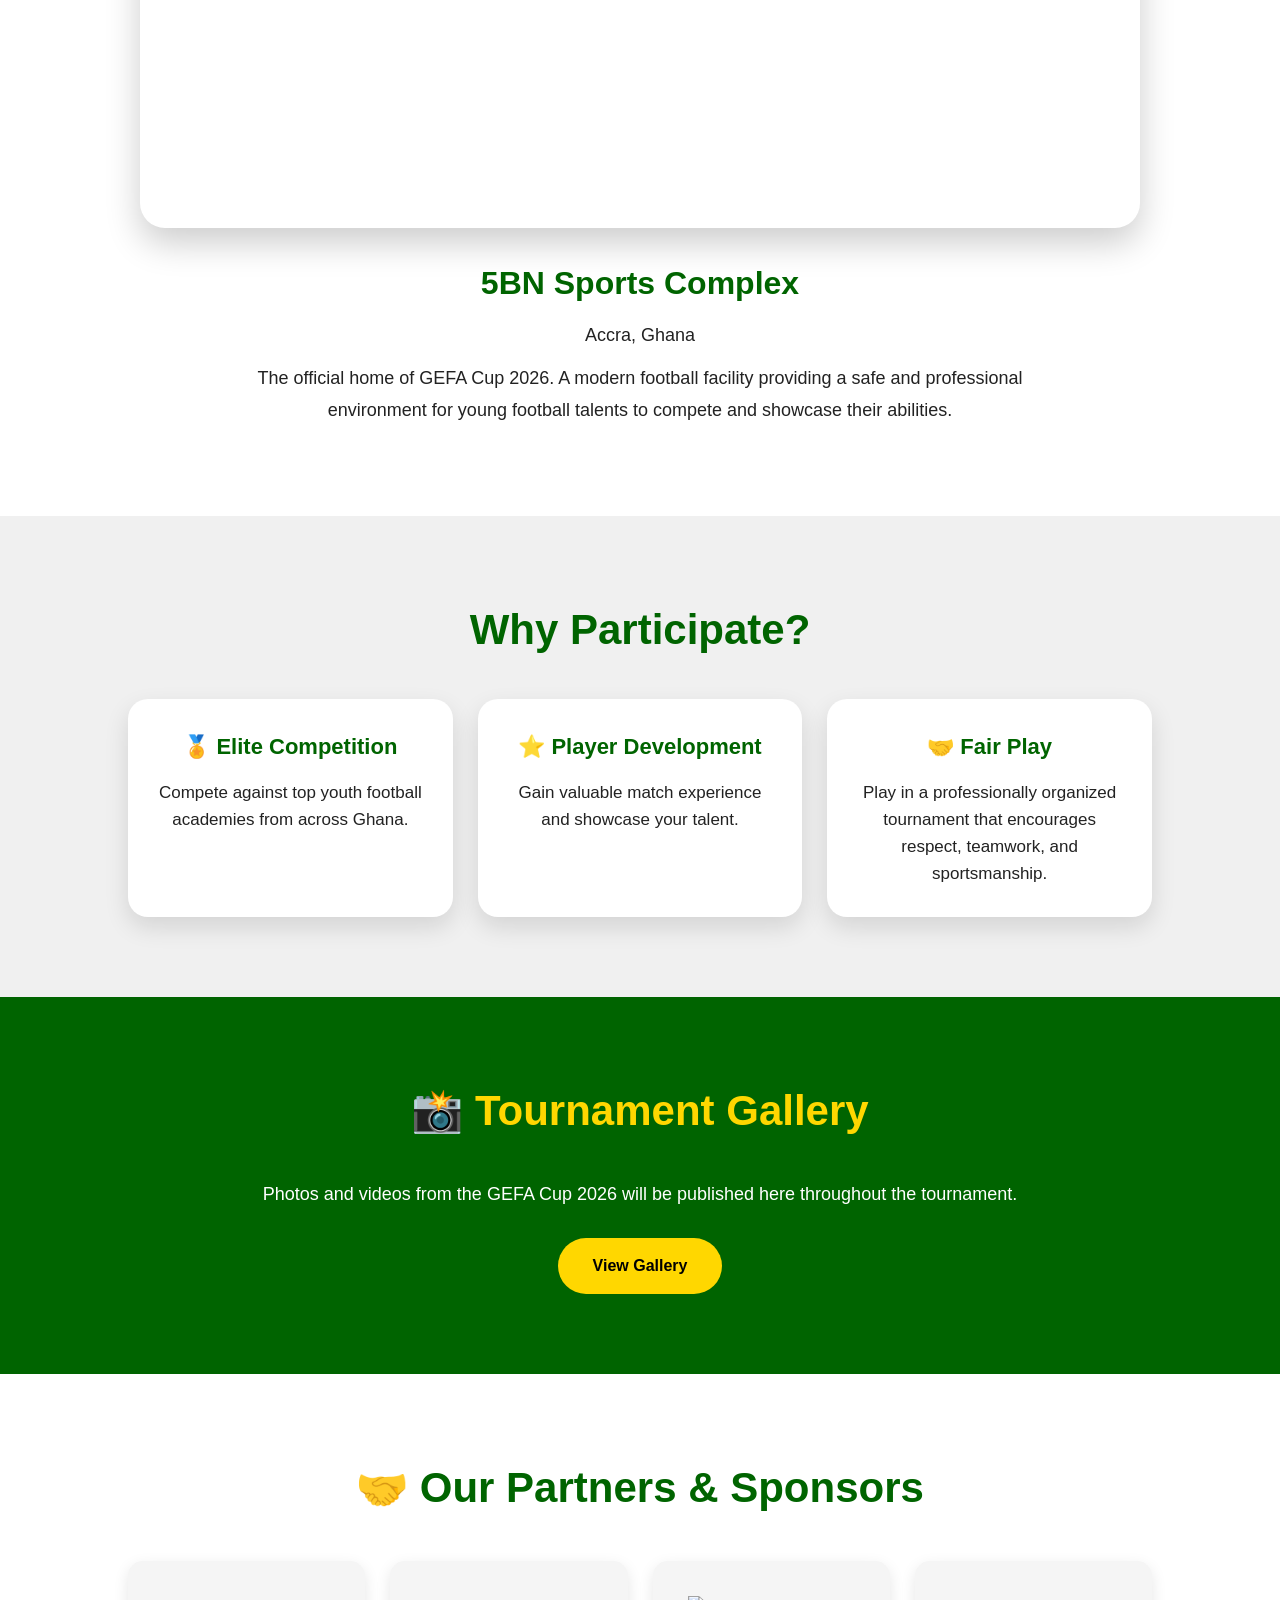
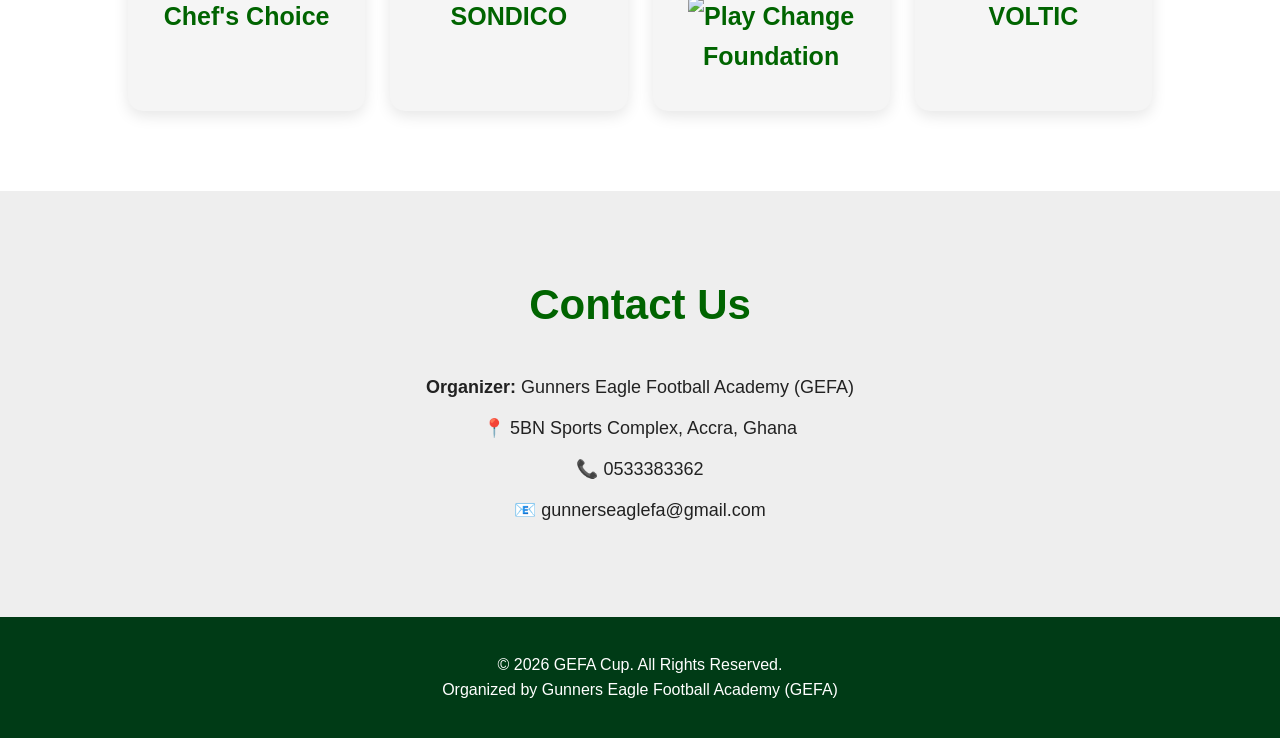
==== commit 469a059c: "Display Play Change Foundation sponsor logo" ====
--- a/index.html
+++ b/index.html
@@ -435,8 +435,10 @@
 SONDICO
 </div>
 
-<div>
-Play Change Foundation
+<div class="sponsor-card">
+
+    <img src="images/playchange.jpg" alt="Play Change Foundation" class="sponsor-logo">
+
 </div>
 
 <div>
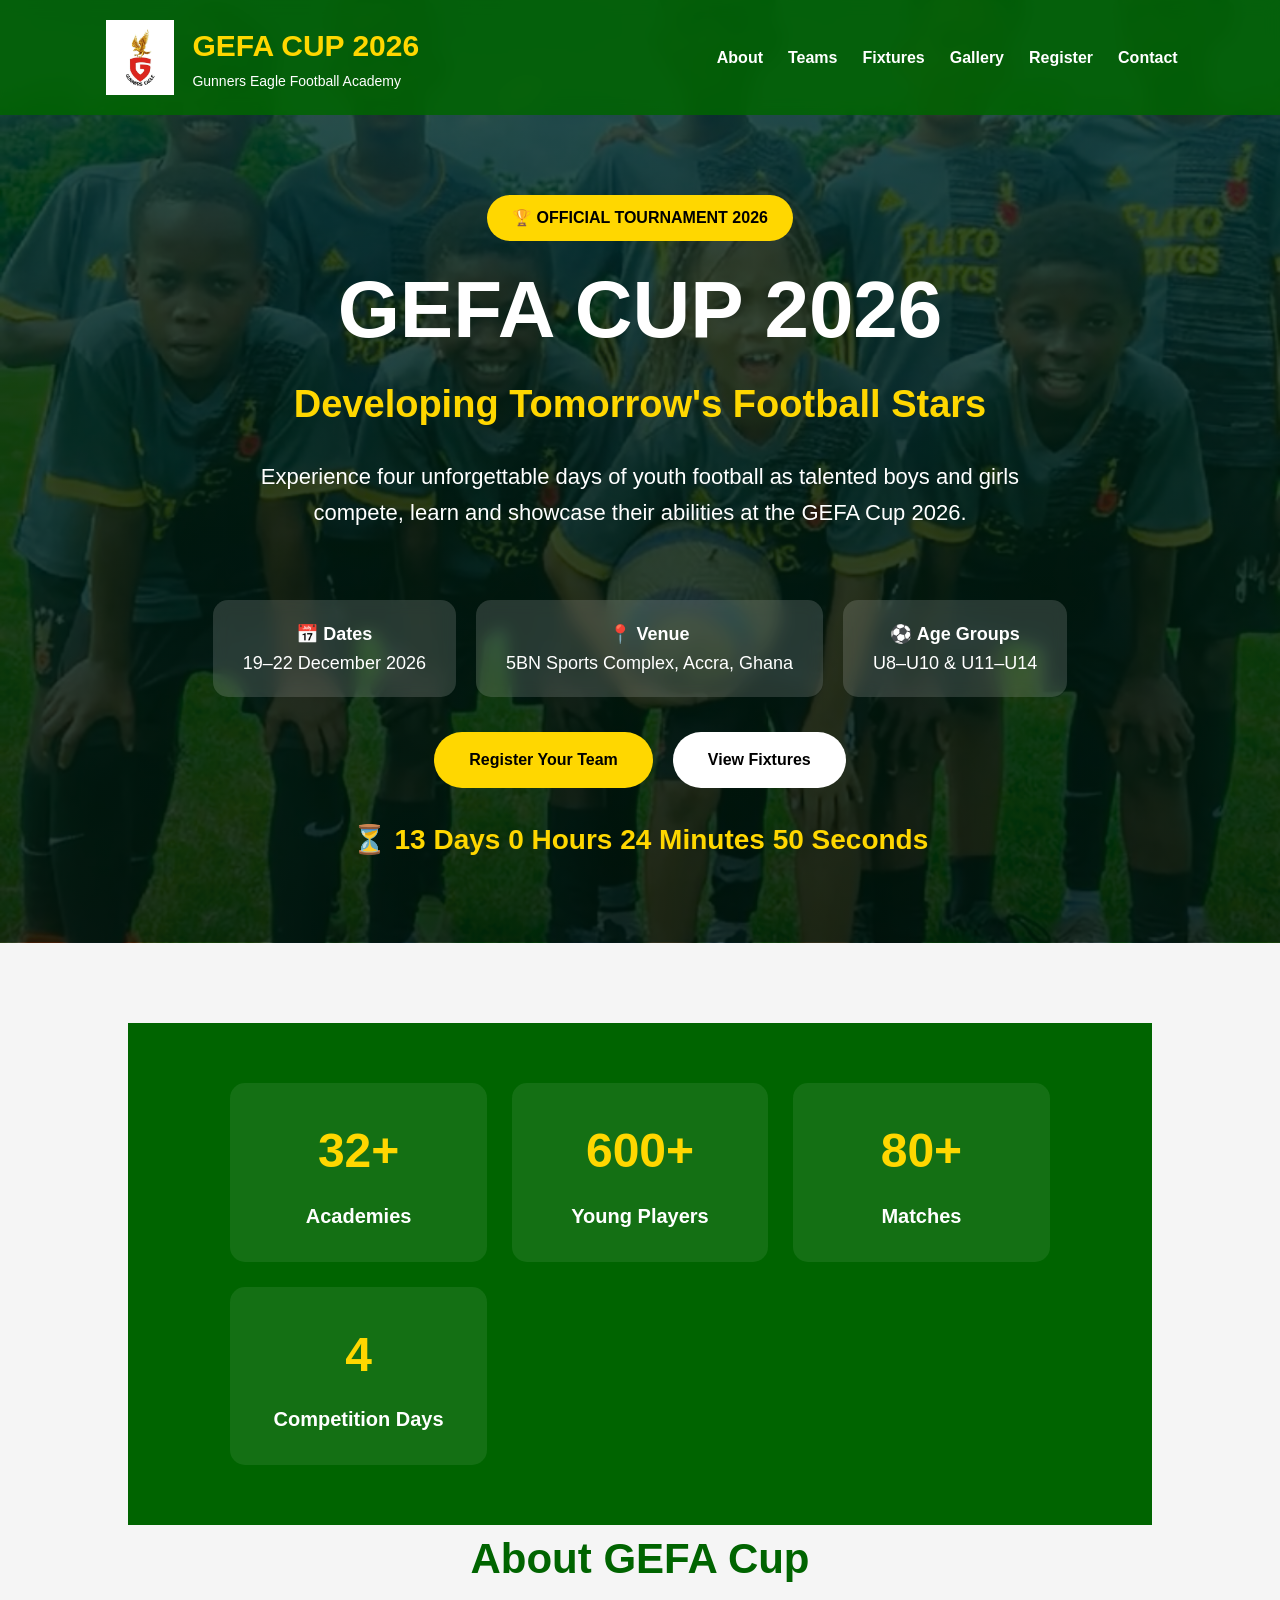
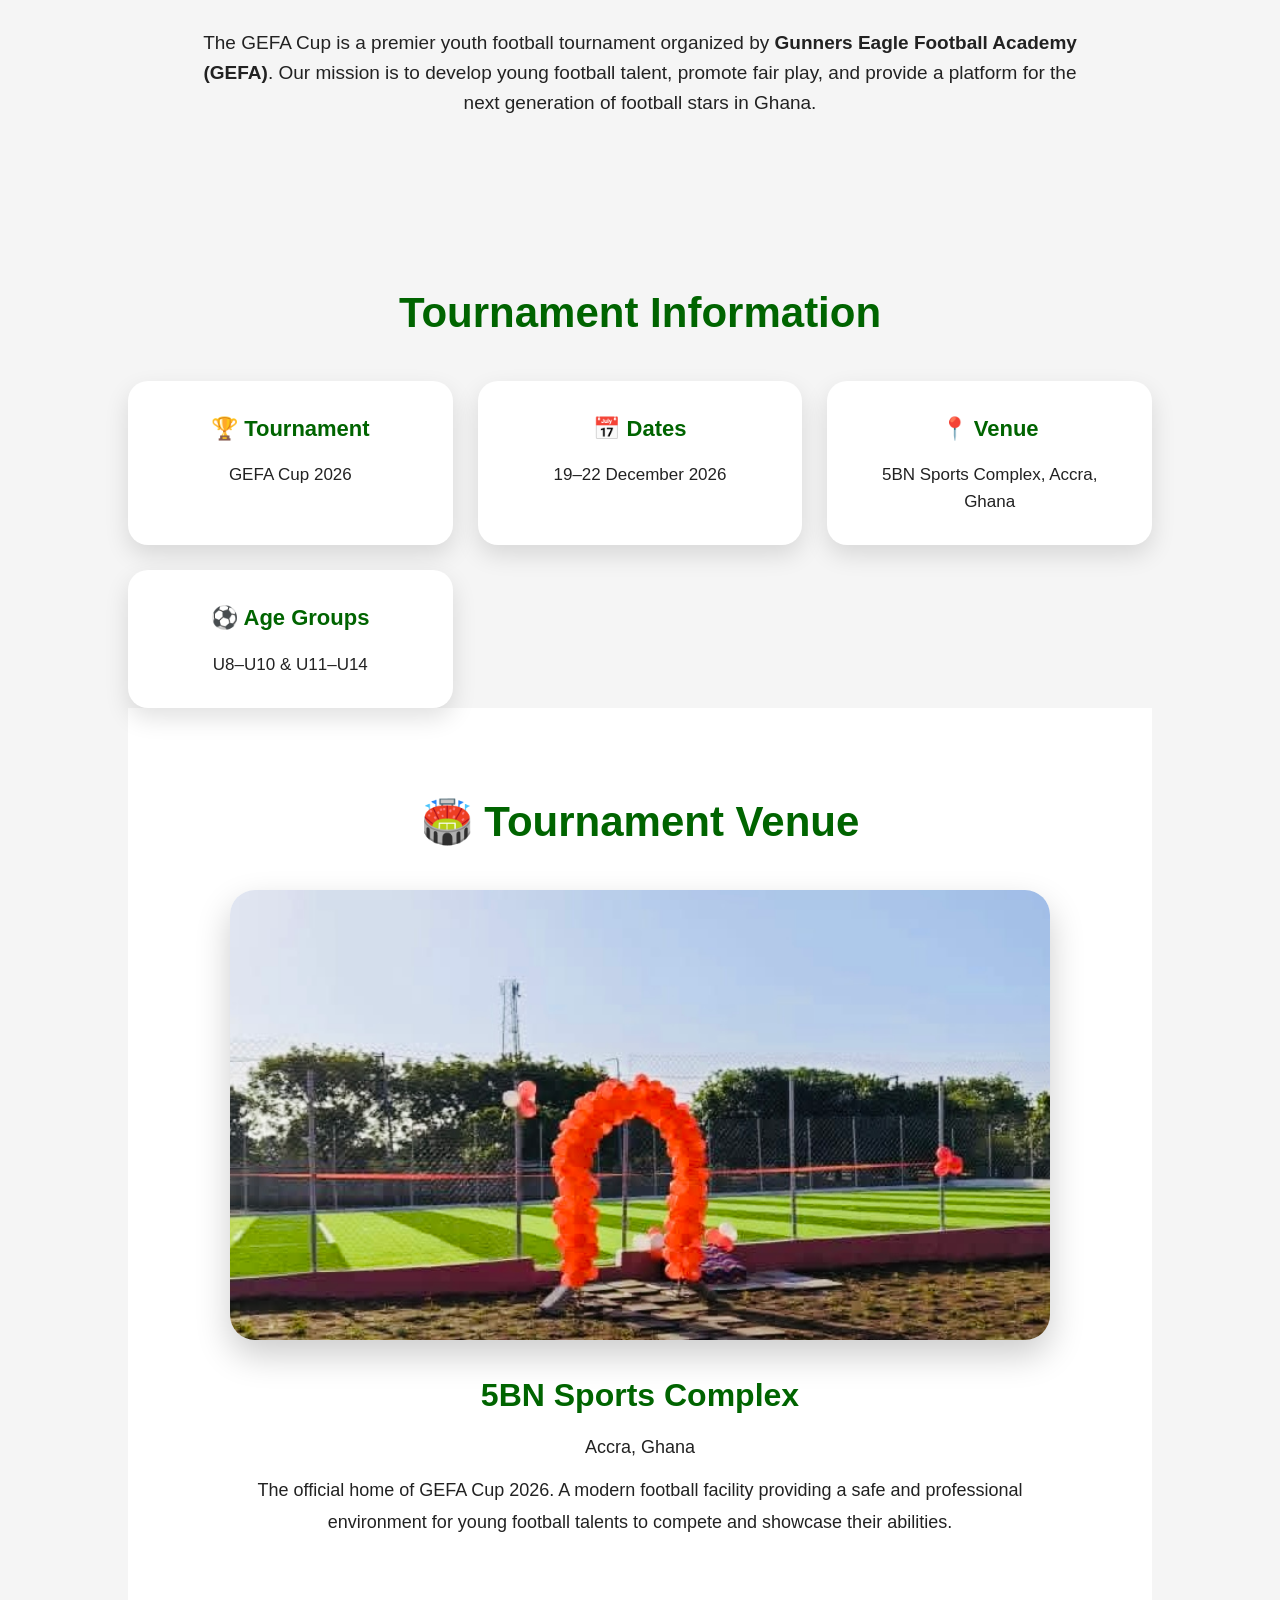
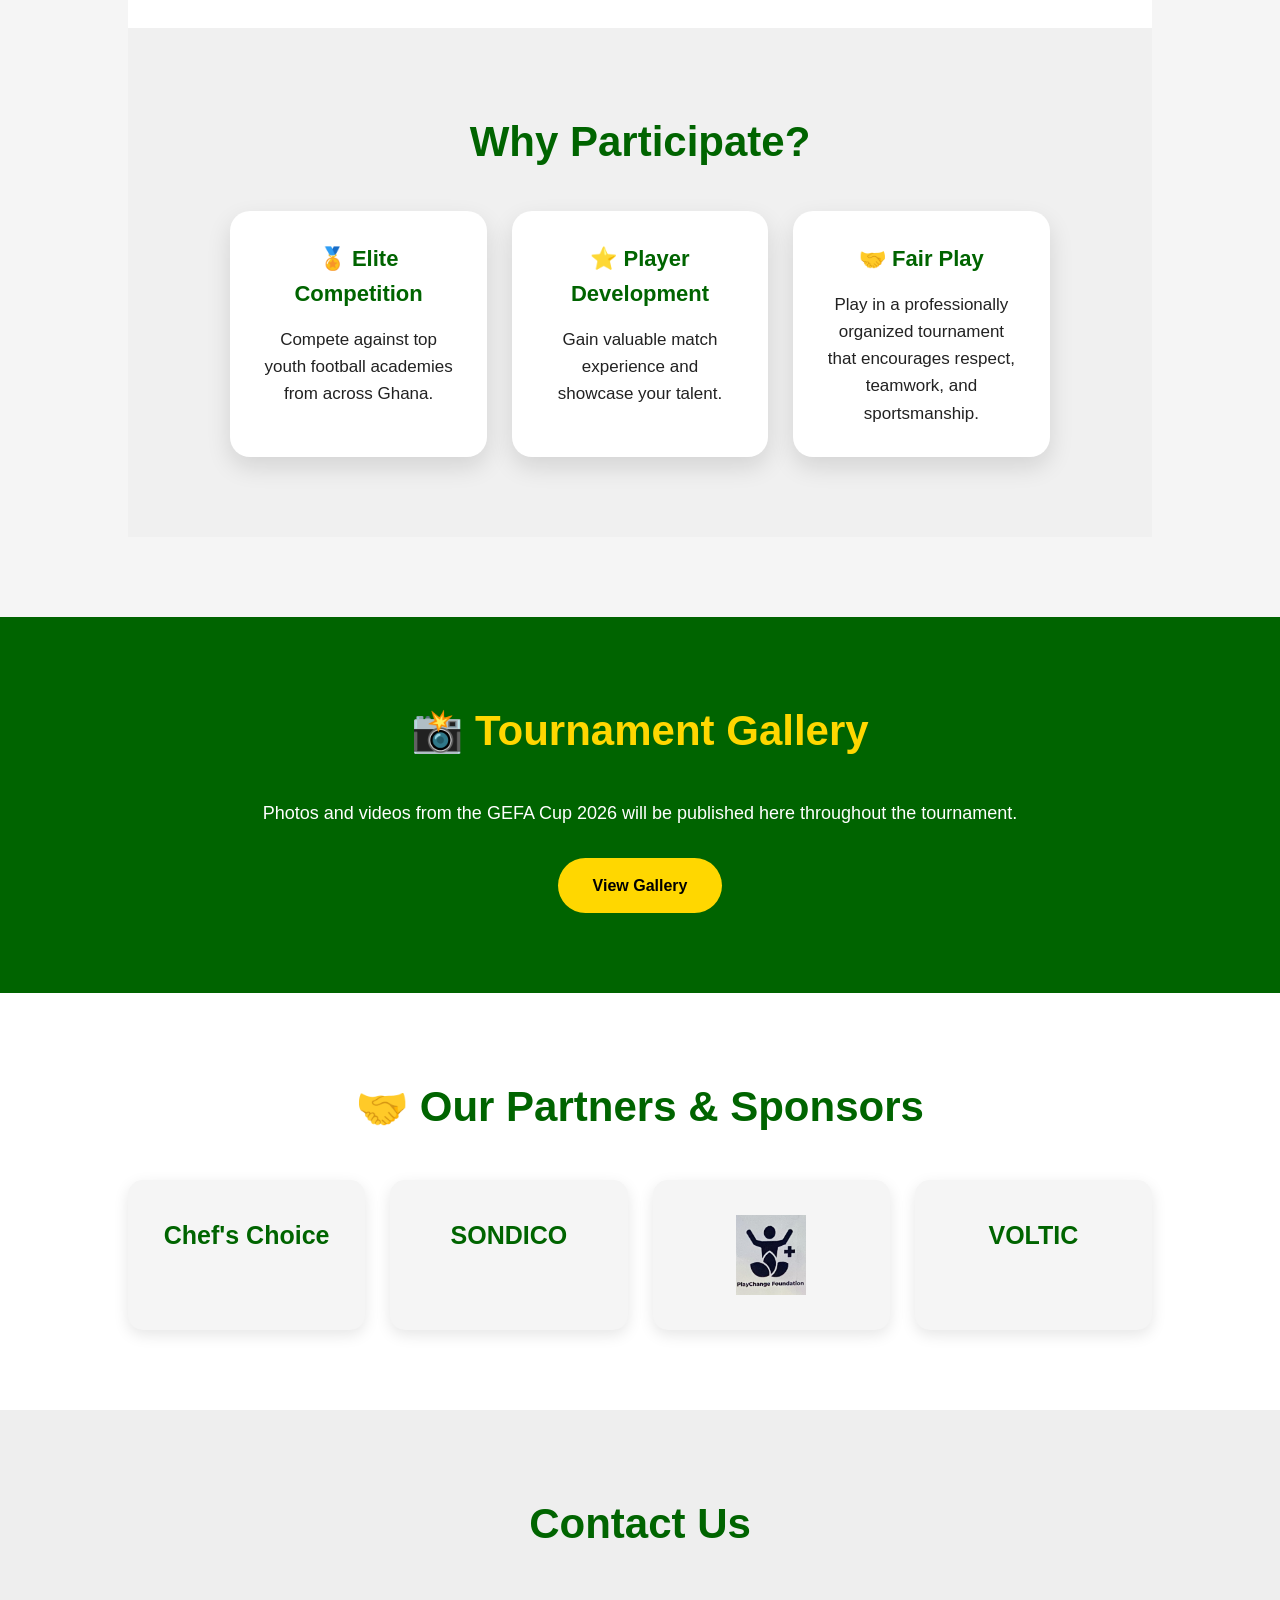
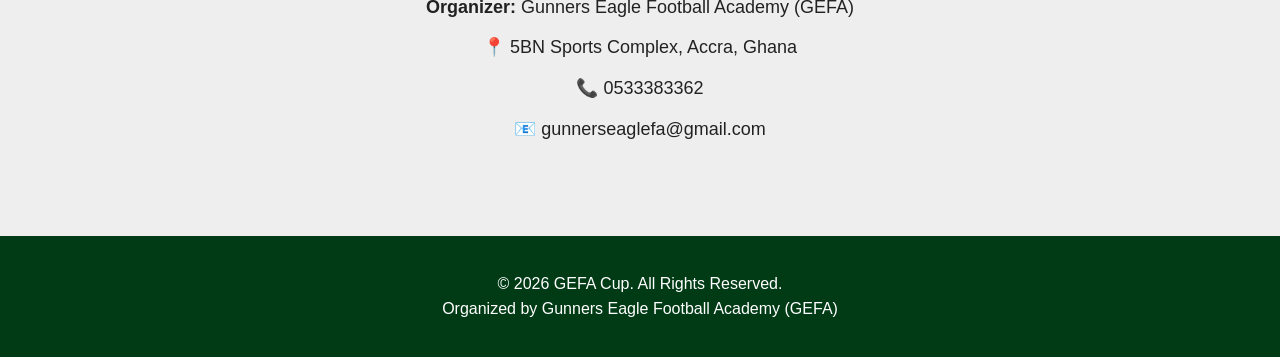
==== commit aea1c477: "Remove featured academies section" ====
--- a/index.html
+++ b/index.html
@@ -272,36 +272,6 @@
 
 
     </div>
-</section>
-    <section class="featured-teams">
-
-    <h2>⚽ Featured Academies</h2>
-
-    <div class="teams-grid">
-
-        <div class="team-card">
-            <img src="images/gefa-logo.jpeg" alt="GEFA">
-            <h3>GEFA</h3>
-        </div>
-
-        <div class="team-card">
-            <img src="images/gefa-logo.jpeg" alt="Academy">
-            <h3>Academy 2</h3>
-        </div>
-
-        <div class="team-card">
-            <img src="images/gefa-logo.jpeg" alt="Academy">
-            <h3>Academy 3</h3>
-        </div>
-
-        <div class="team-card">
-            <img src="images/gefa-logo.jpeg" alt="Academy">
-            <h3>Academy 4</h3>
-        </div>
-
-    </div>
-
-</section>
 <section class="venue">
 
 <h2>
--- a/style.css
+++ b/style.css
@@ -1038,3 +1038,38 @@
     margin:10px 0;
 
 }
+/* =====================================
+   SPONSOR LOGOS
+===================================== */
+
+.sponsor-card{
+
+    background:white;
+
+    padding:20px;
+
+    border-radius:15px;
+
+    display:flex;
+
+    justify-content:center;
+
+    align-items:center;
+
+    box-shadow:0 8px 20px rgba(0,0,0,0.1);
+
+}
+
+.sponsor-logo{
+
+    max-width:140px;
+
+    max-height:80px;
+
+    width:auto;
+
+    height:auto;
+
+    object-fit:contain;
+
+}
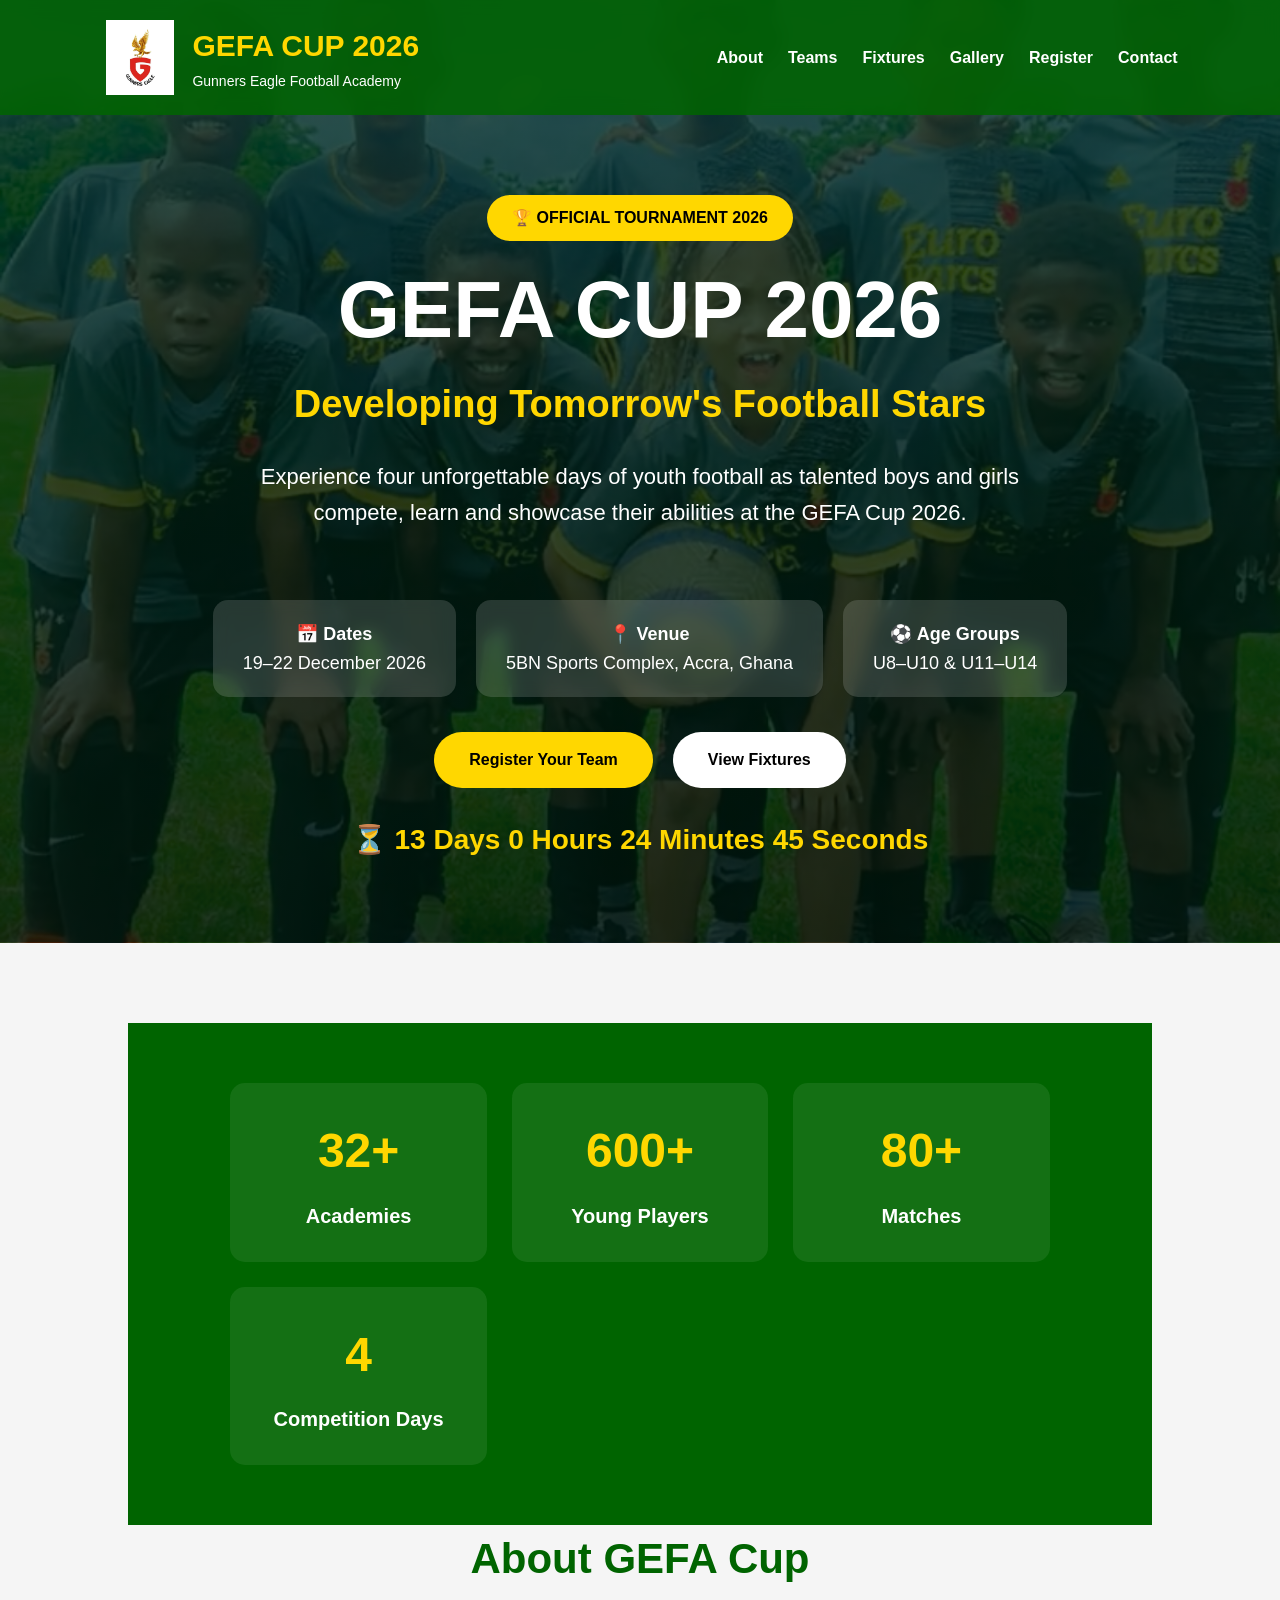
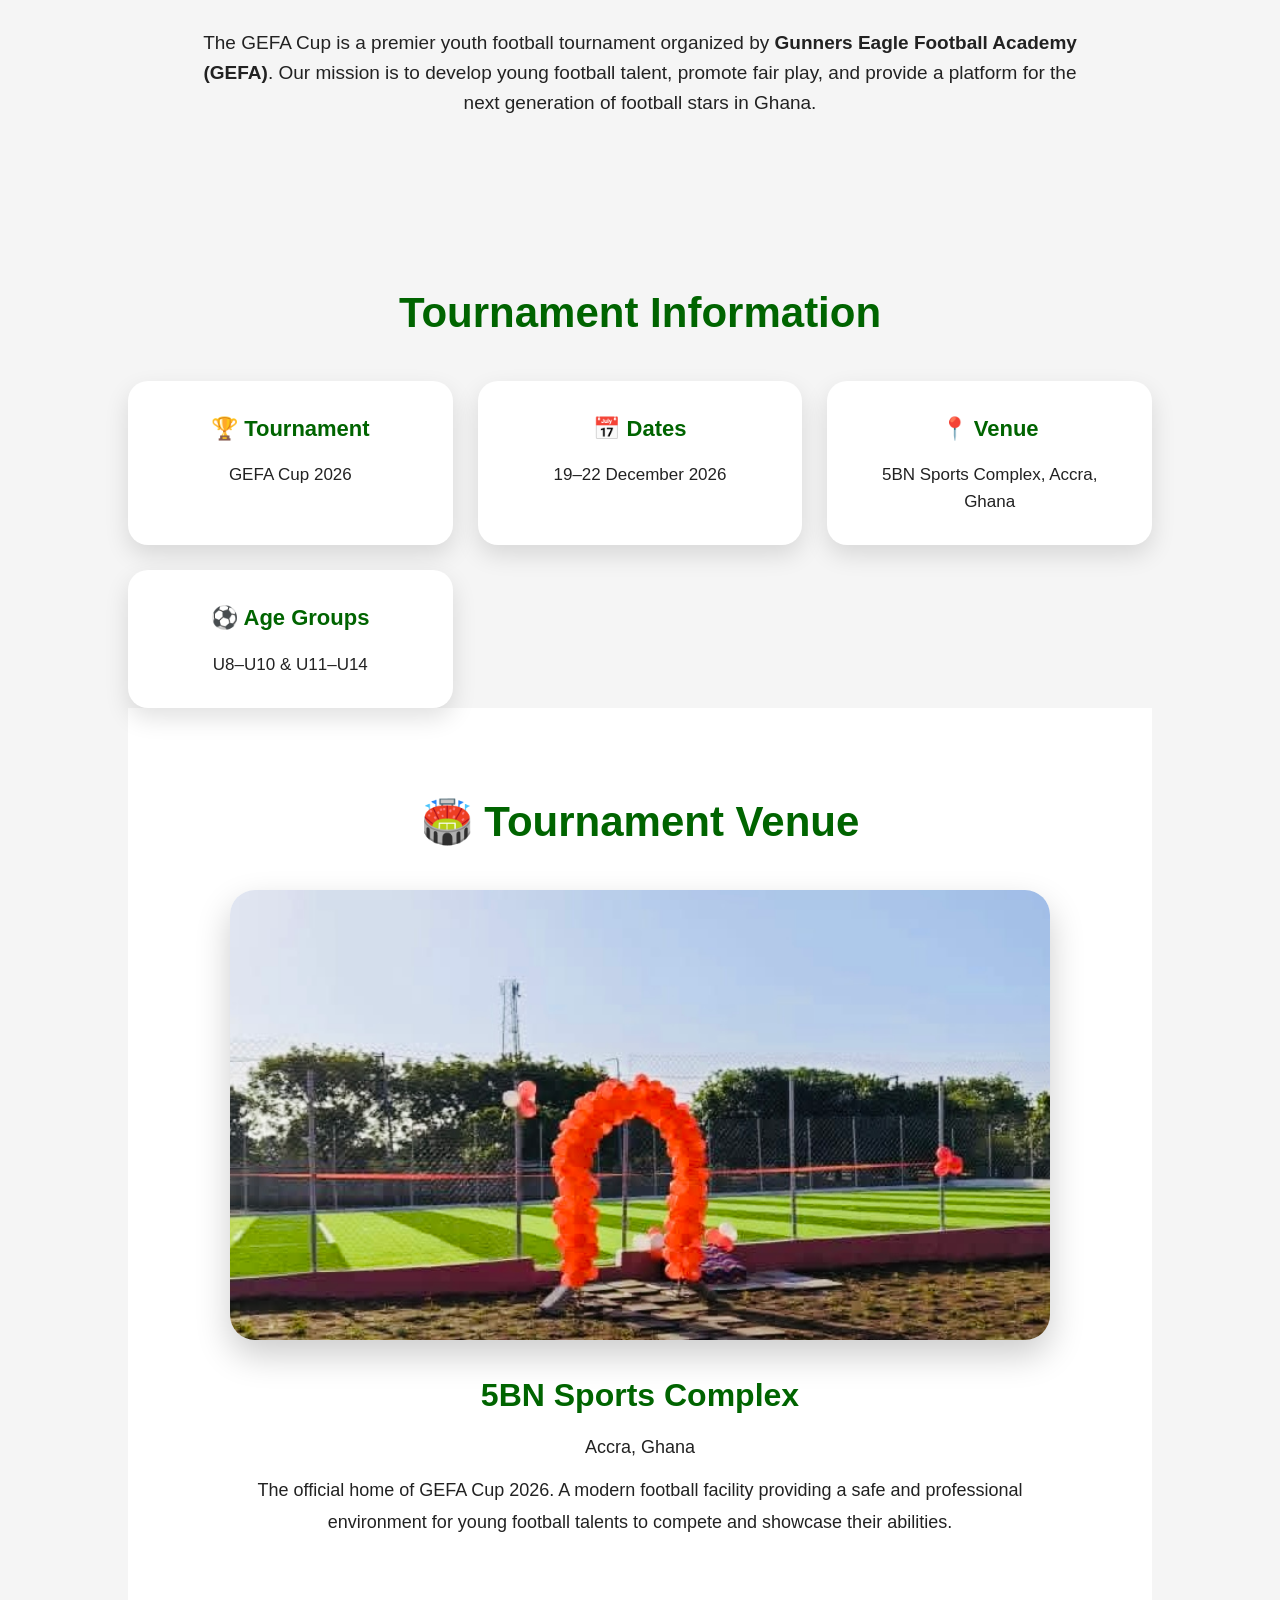
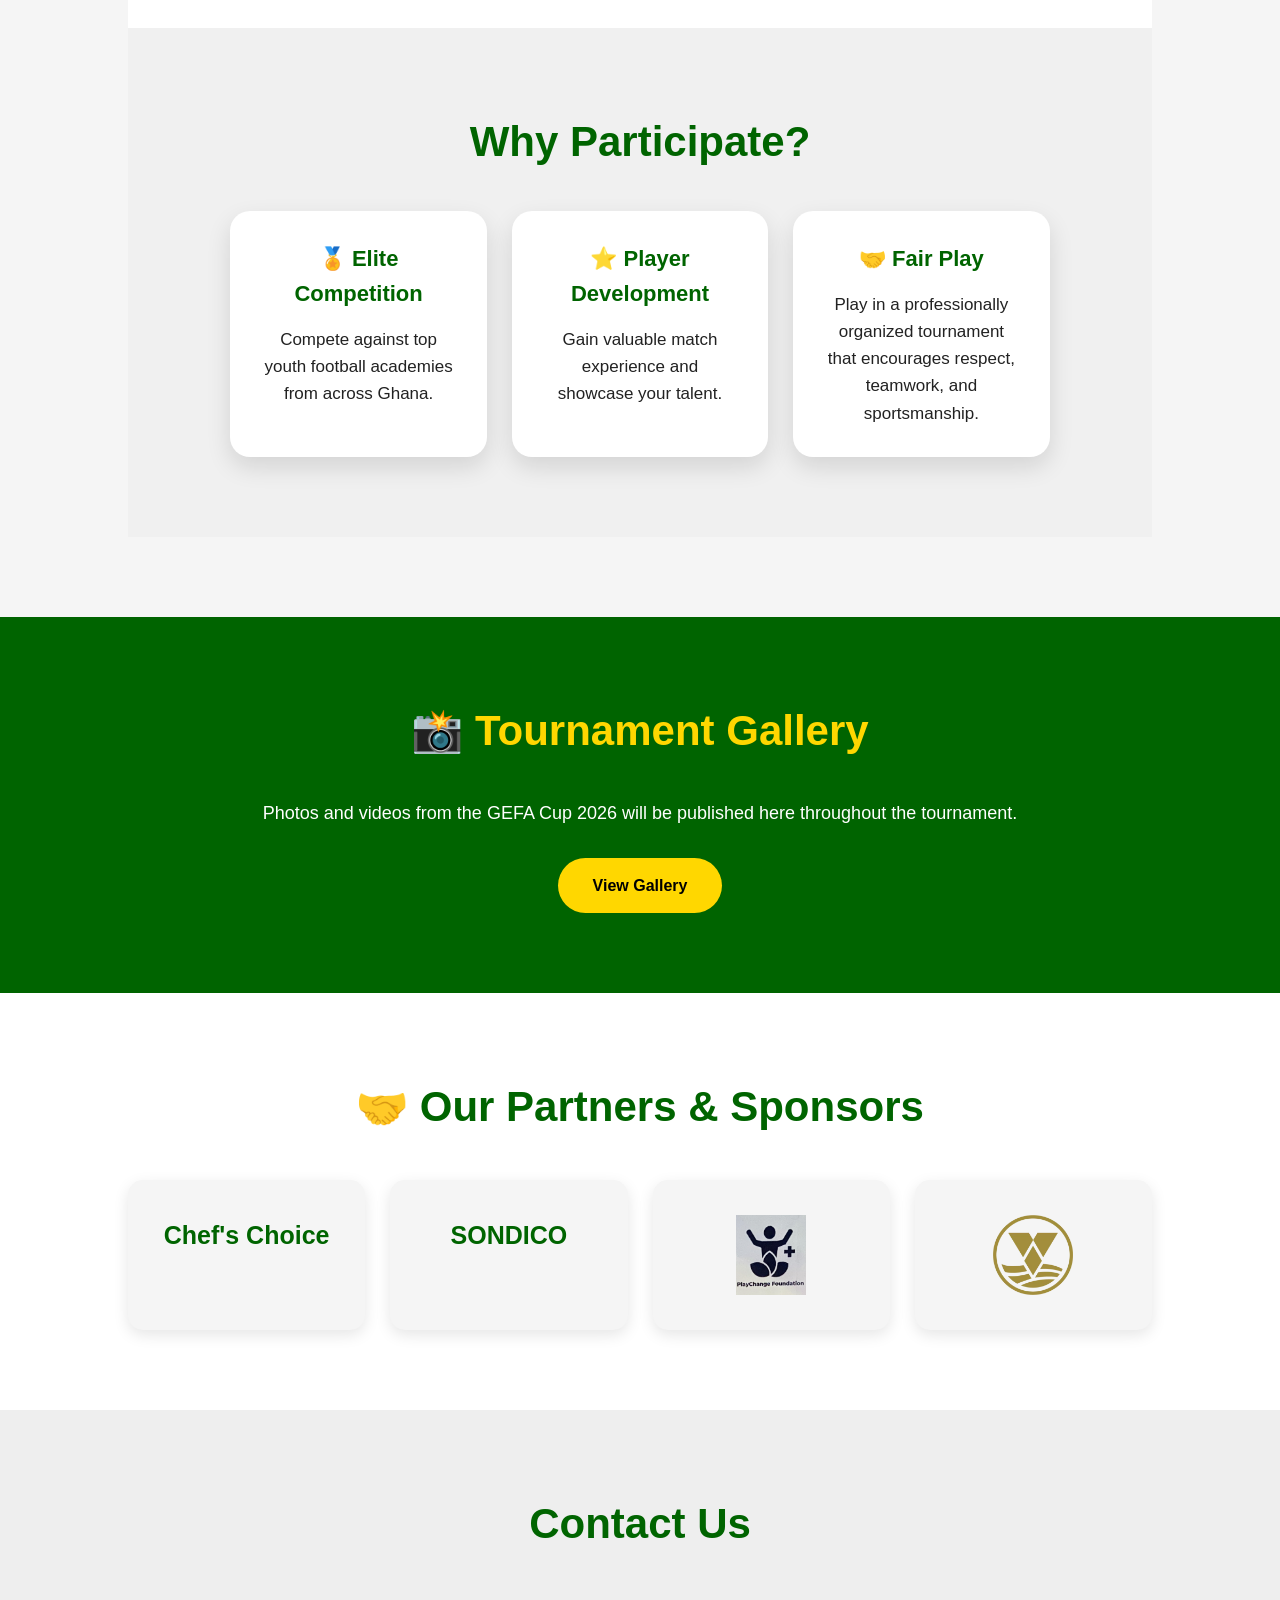
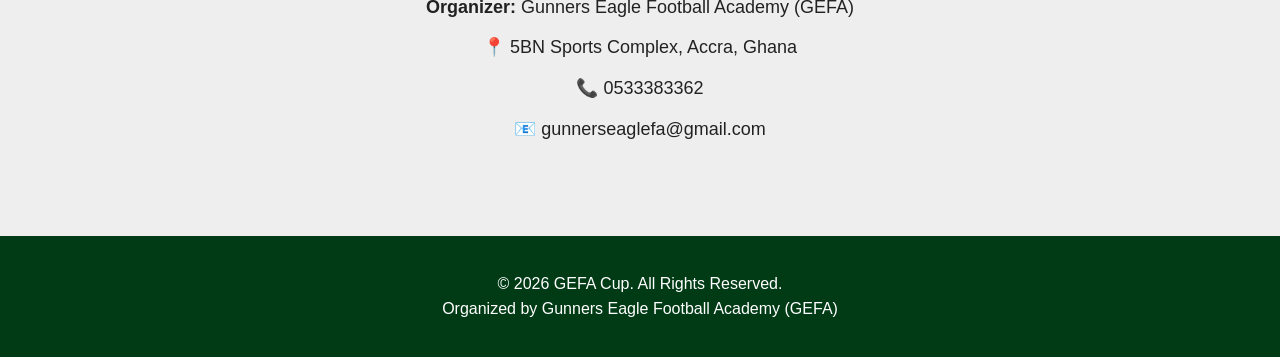
==== commit 7891becd: "Display Voltic sponsor logo" ====
--- a/index.html
+++ b/index.html
@@ -411,8 +411,12 @@
 
 </div>
 
-<div>
-VOLTIC
+<div class="sponsor-card">
+
+    <img src="images/voltic.webp"
+         alt="Voltic"
+         class="sponsor-logo">
+
 </div>
 
 
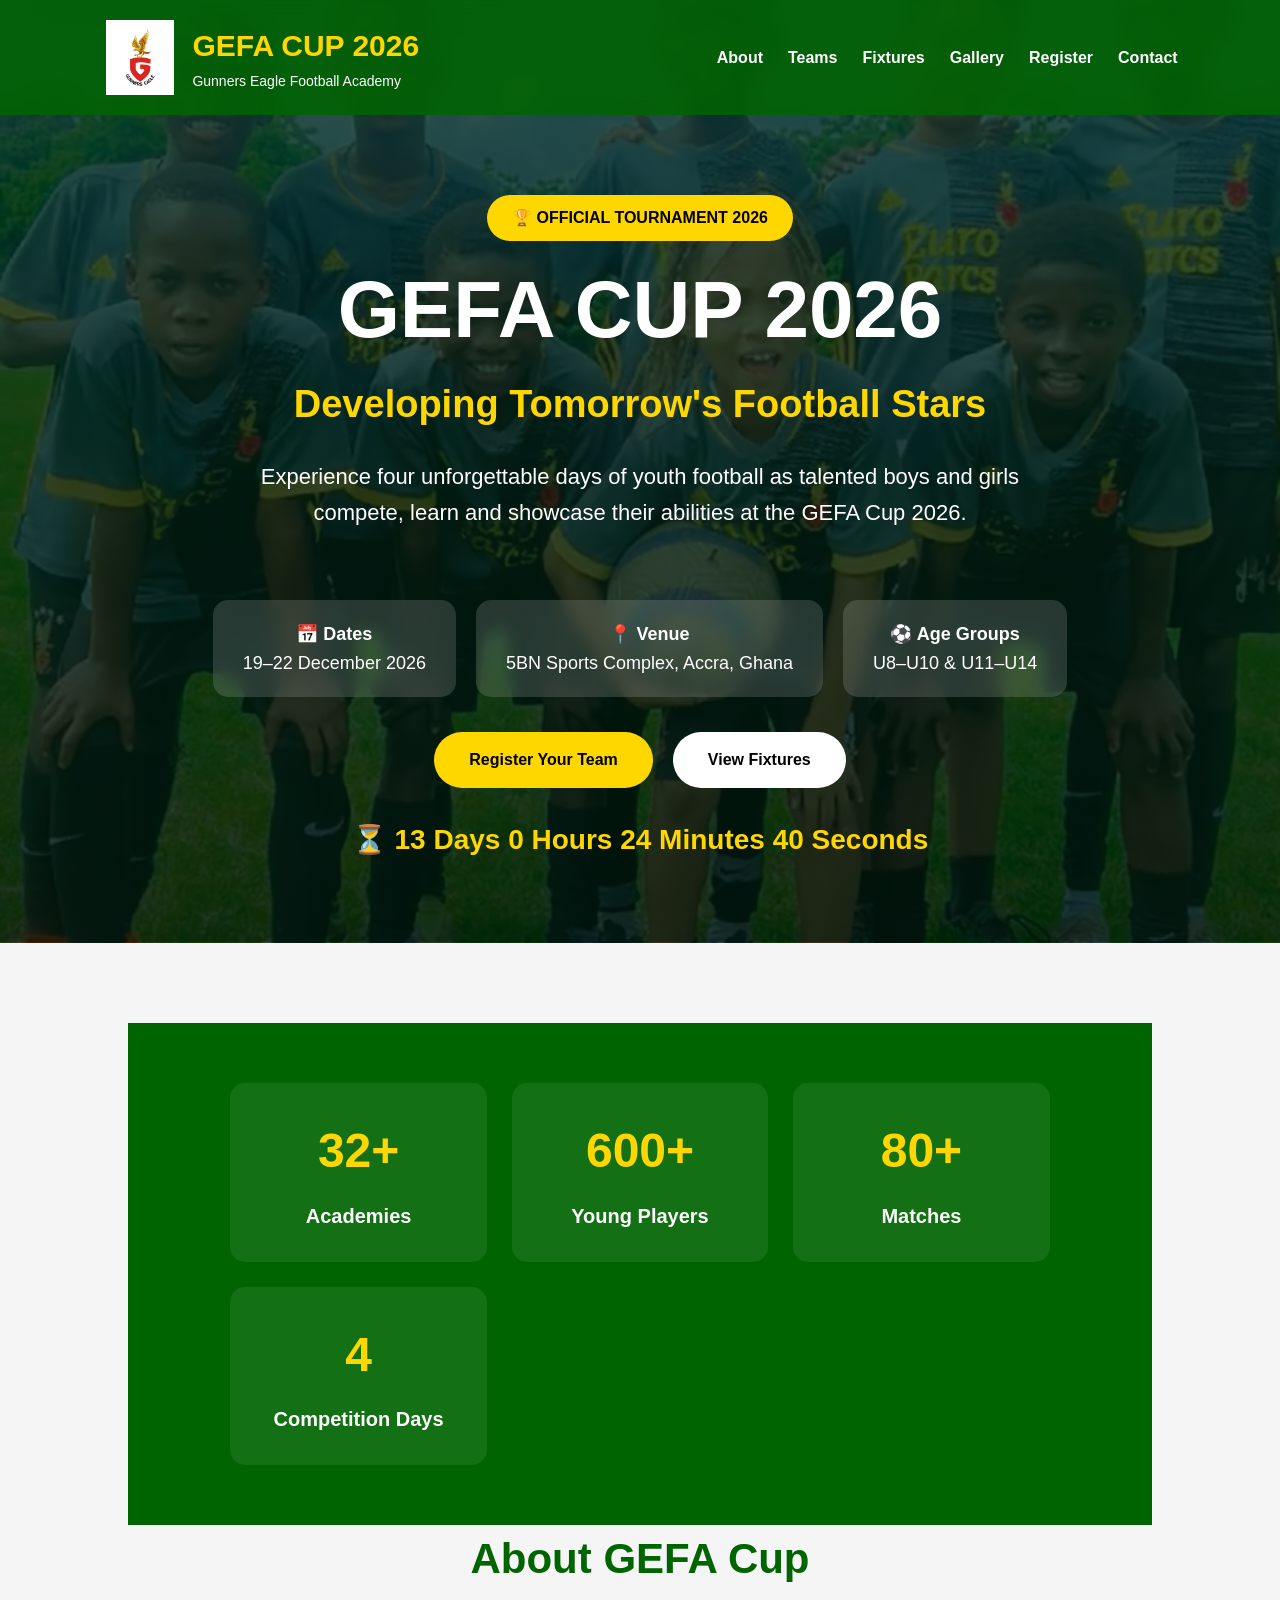
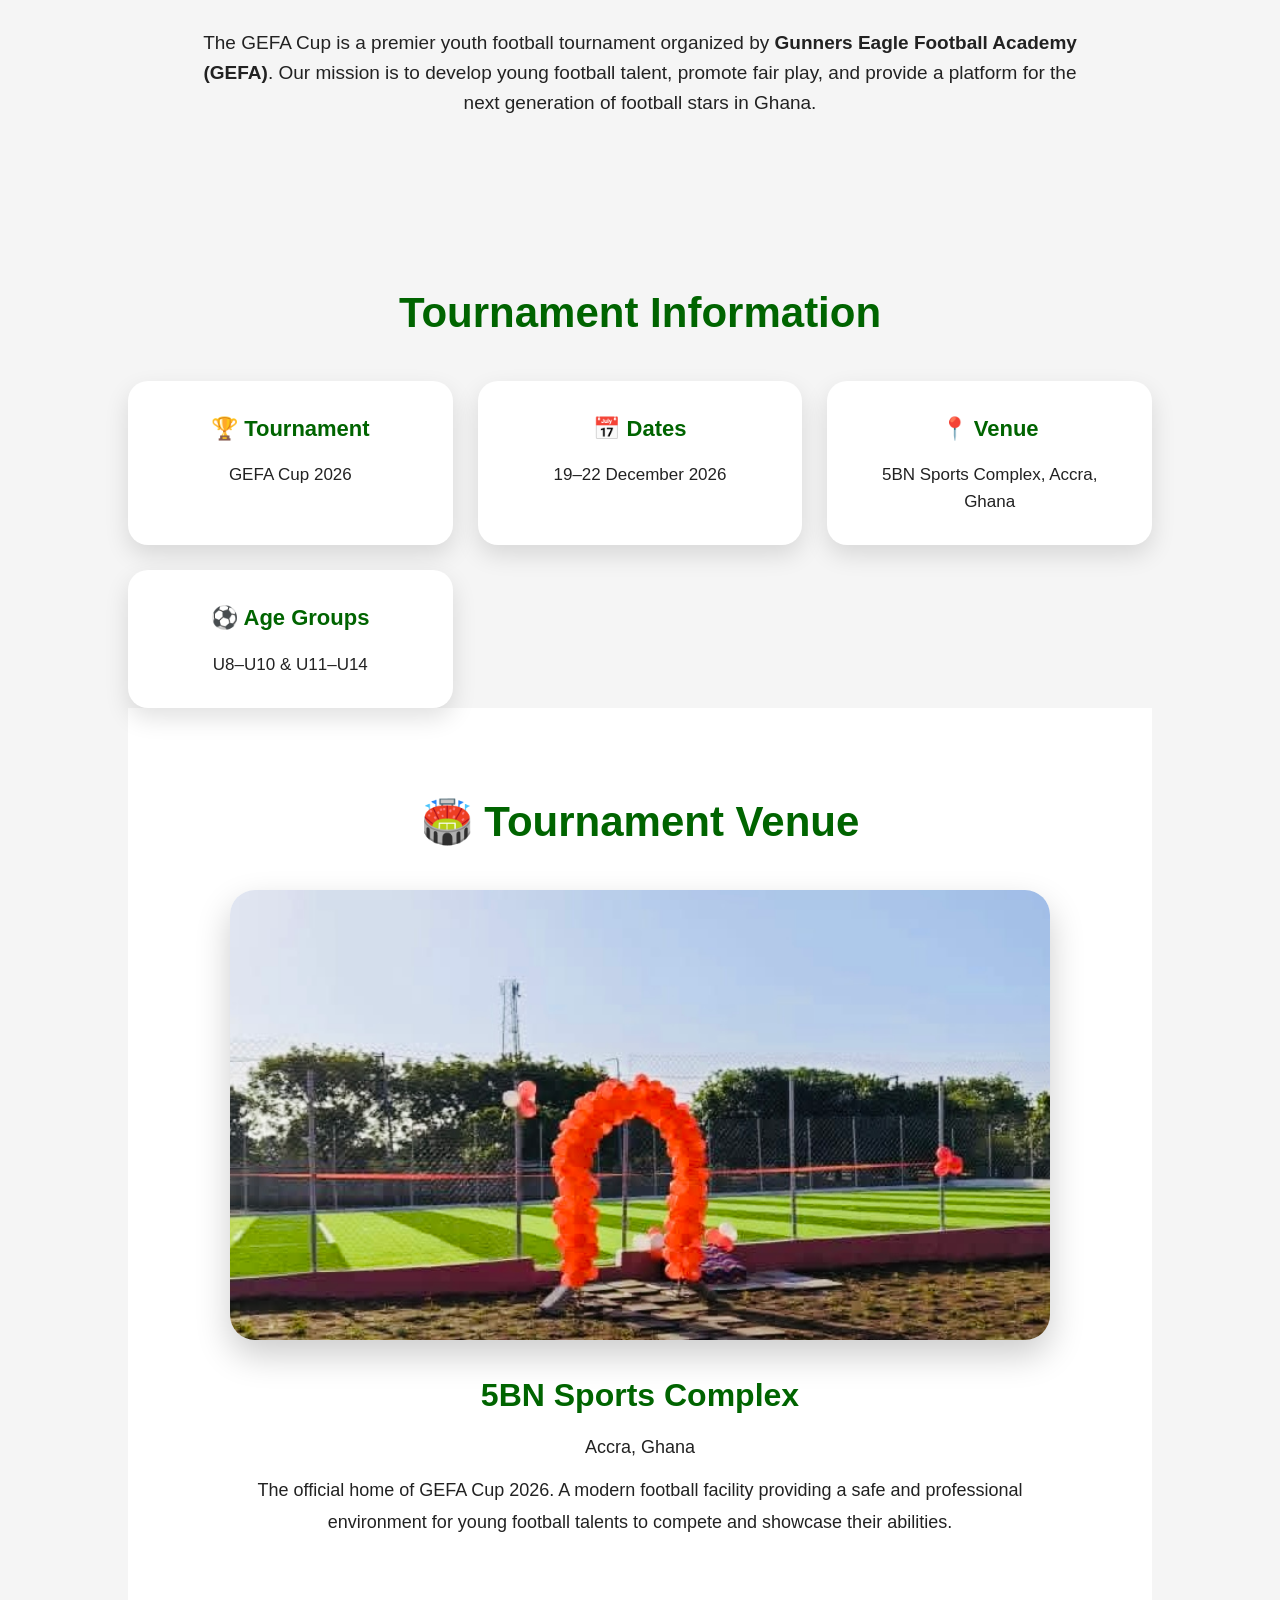
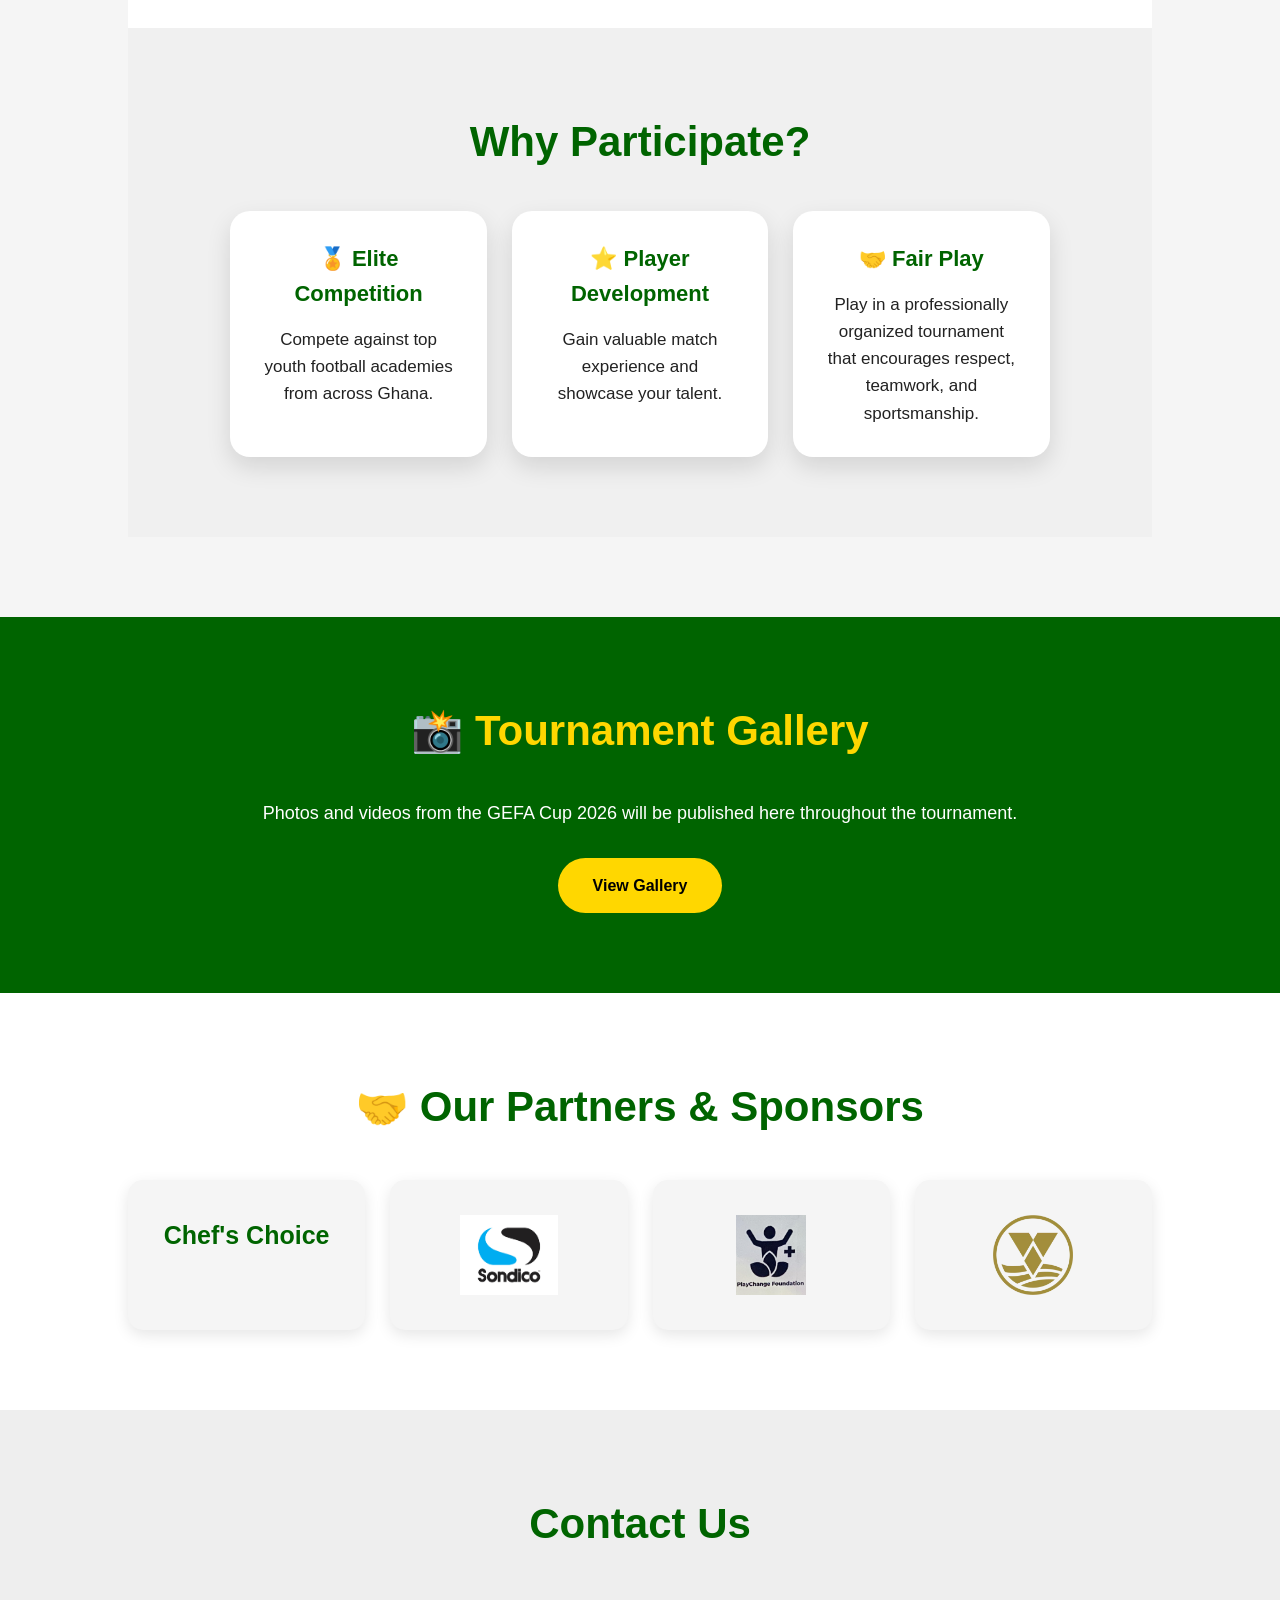
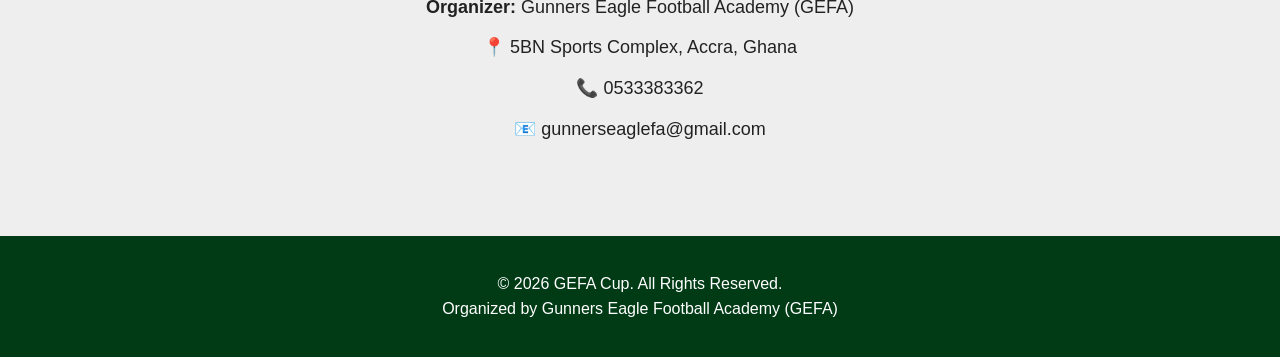
==== commit b93ed4ec: "Display Sondico sponsor logo" ====
--- a/index.html
+++ b/index.html
@@ -401,8 +401,12 @@
 Chef's Choice
 </div>
 
-<div>
-SONDICO
+<div class="sponsor-card">
+
+    <img src="images/sondico.webp"
+         alt="Sondico"
+         class="sponsor-logo">
+
 </div>
 
 <div class="sponsor-card">
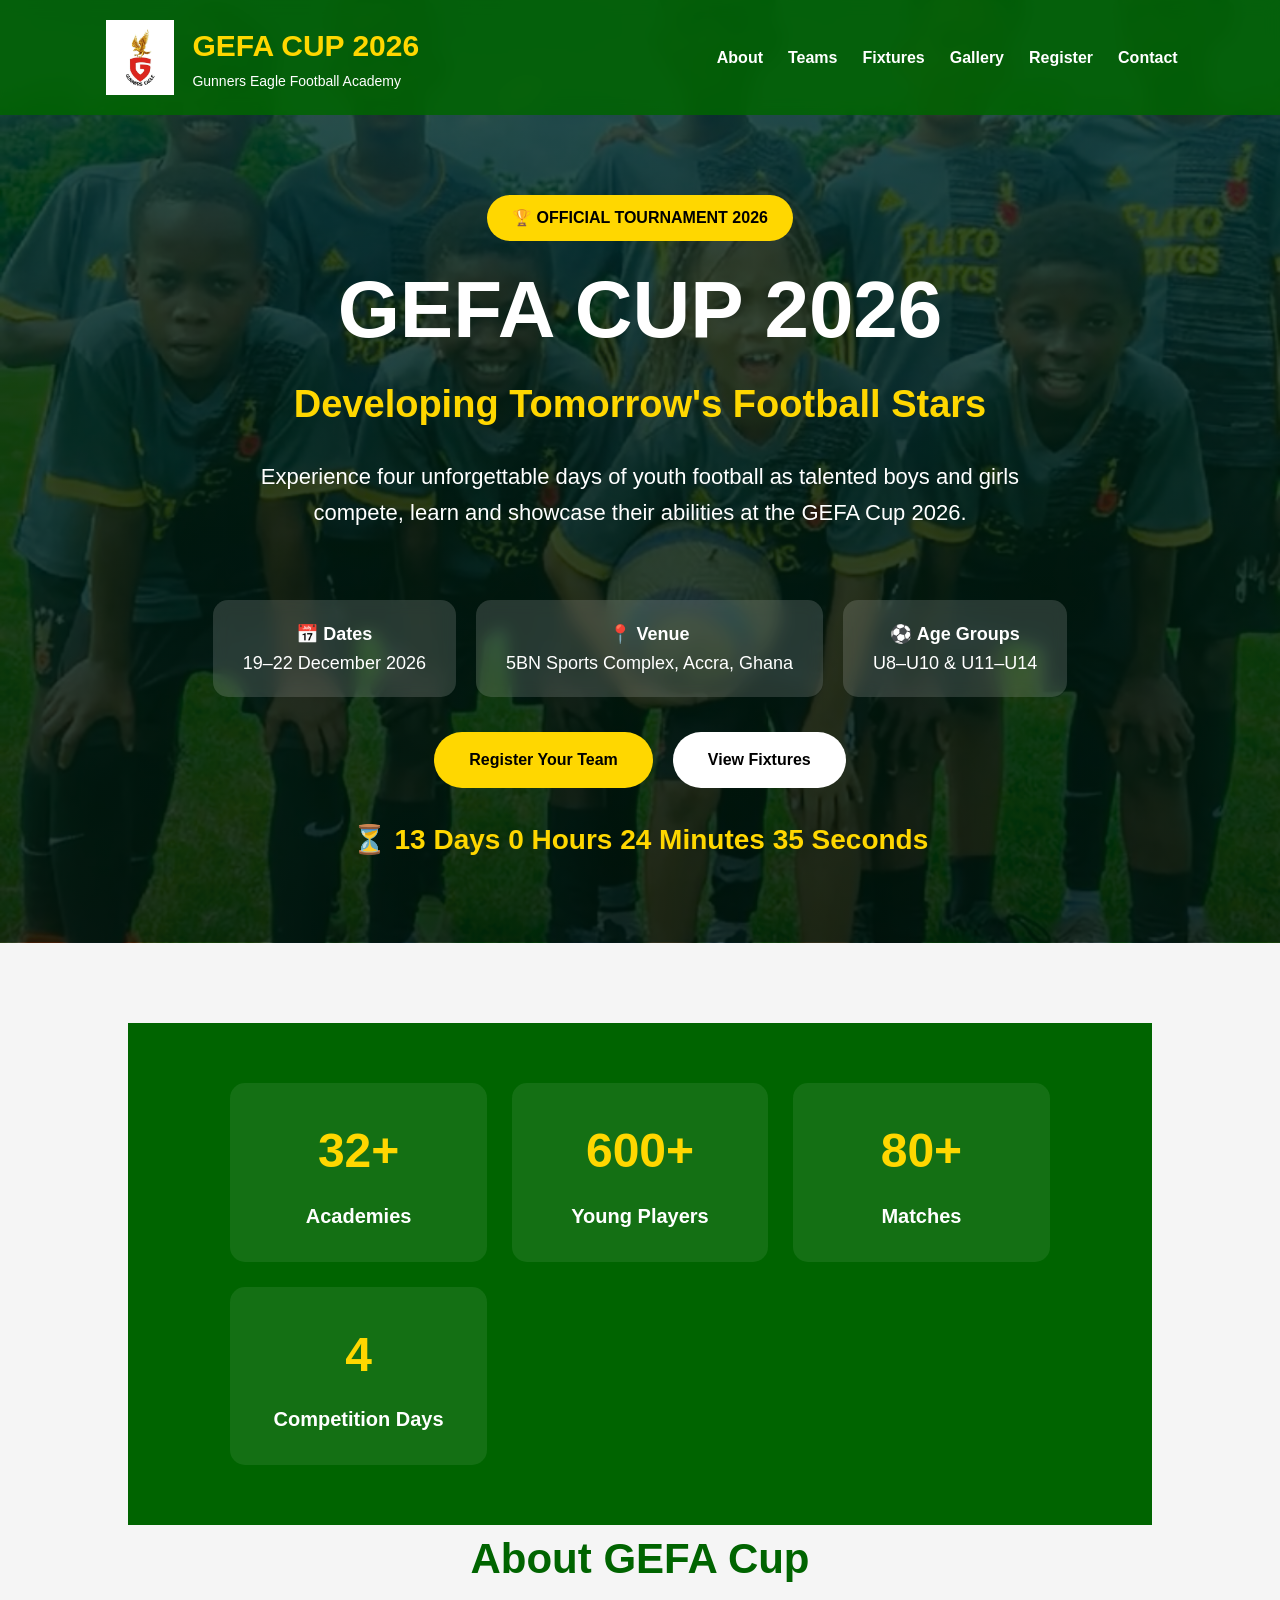
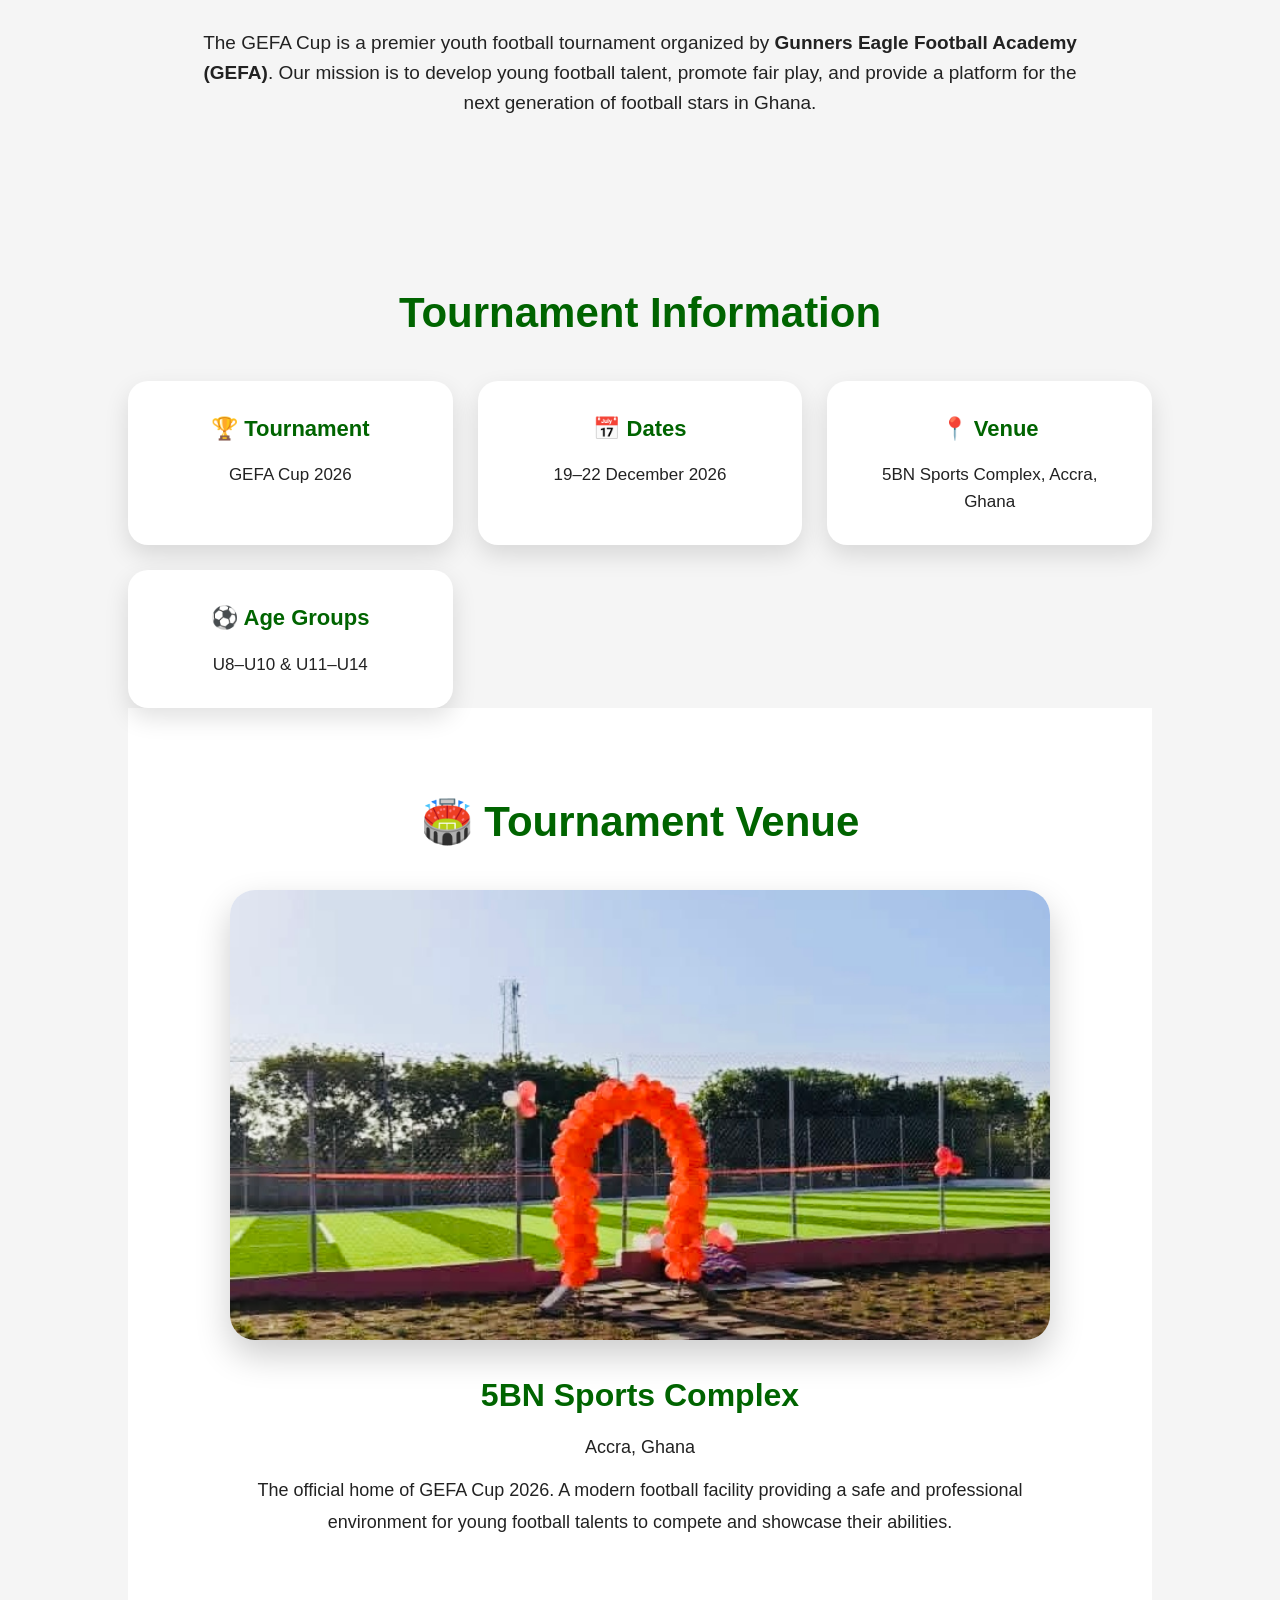
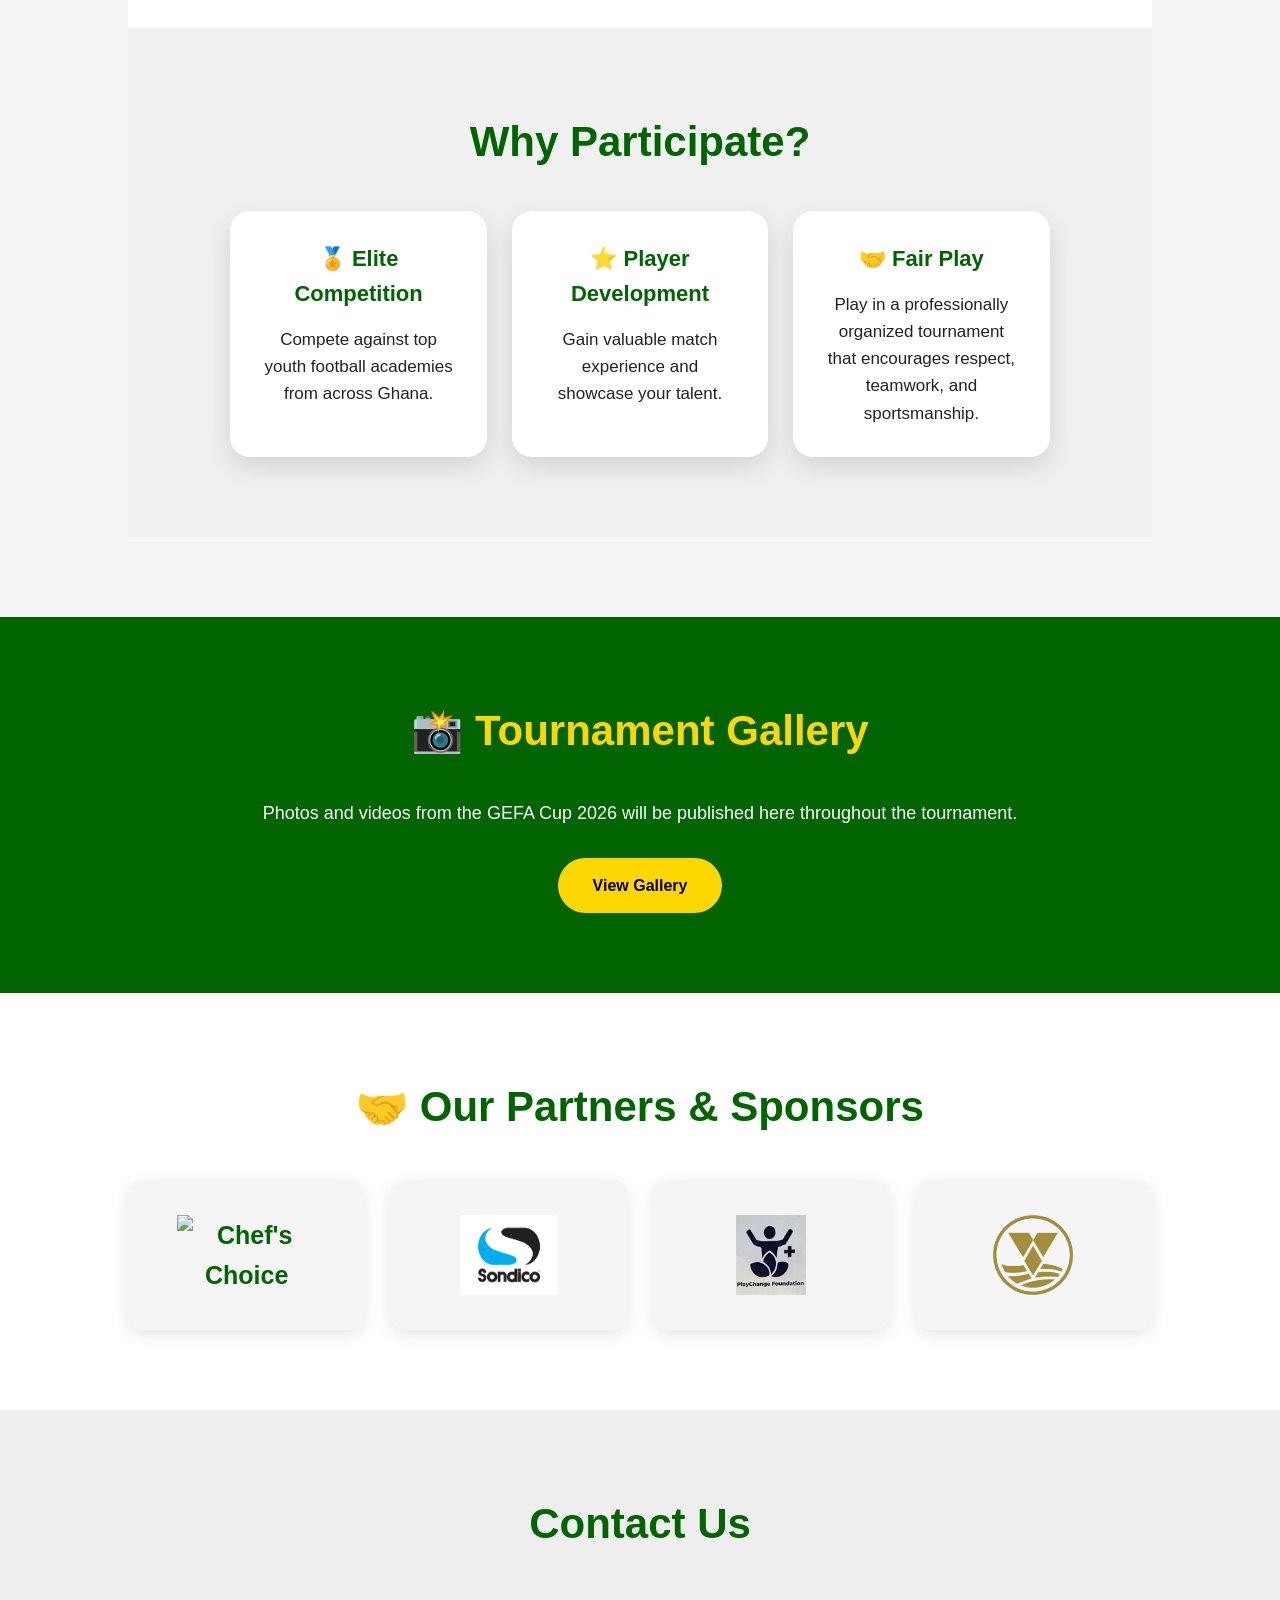
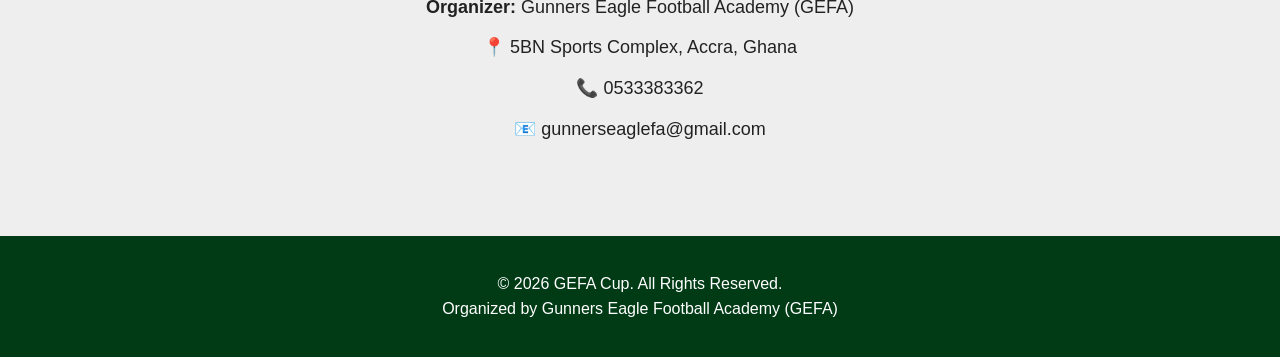
==== commit 88d3eb30: "Display Chef's Choice sponsor logo" ====
--- a/index.html
+++ b/index.html
@@ -397,8 +397,12 @@
 <div class="sponsor-grid">
 
 
-<div>
-Chef's Choice
+<div class="sponsor-card">
+
+    <img src="images/chefs-choice.webp"
+         alt="Chef's Choice"
+         class="sponsor-logo">
+
 </div>
 
 <div class="sponsor-card">
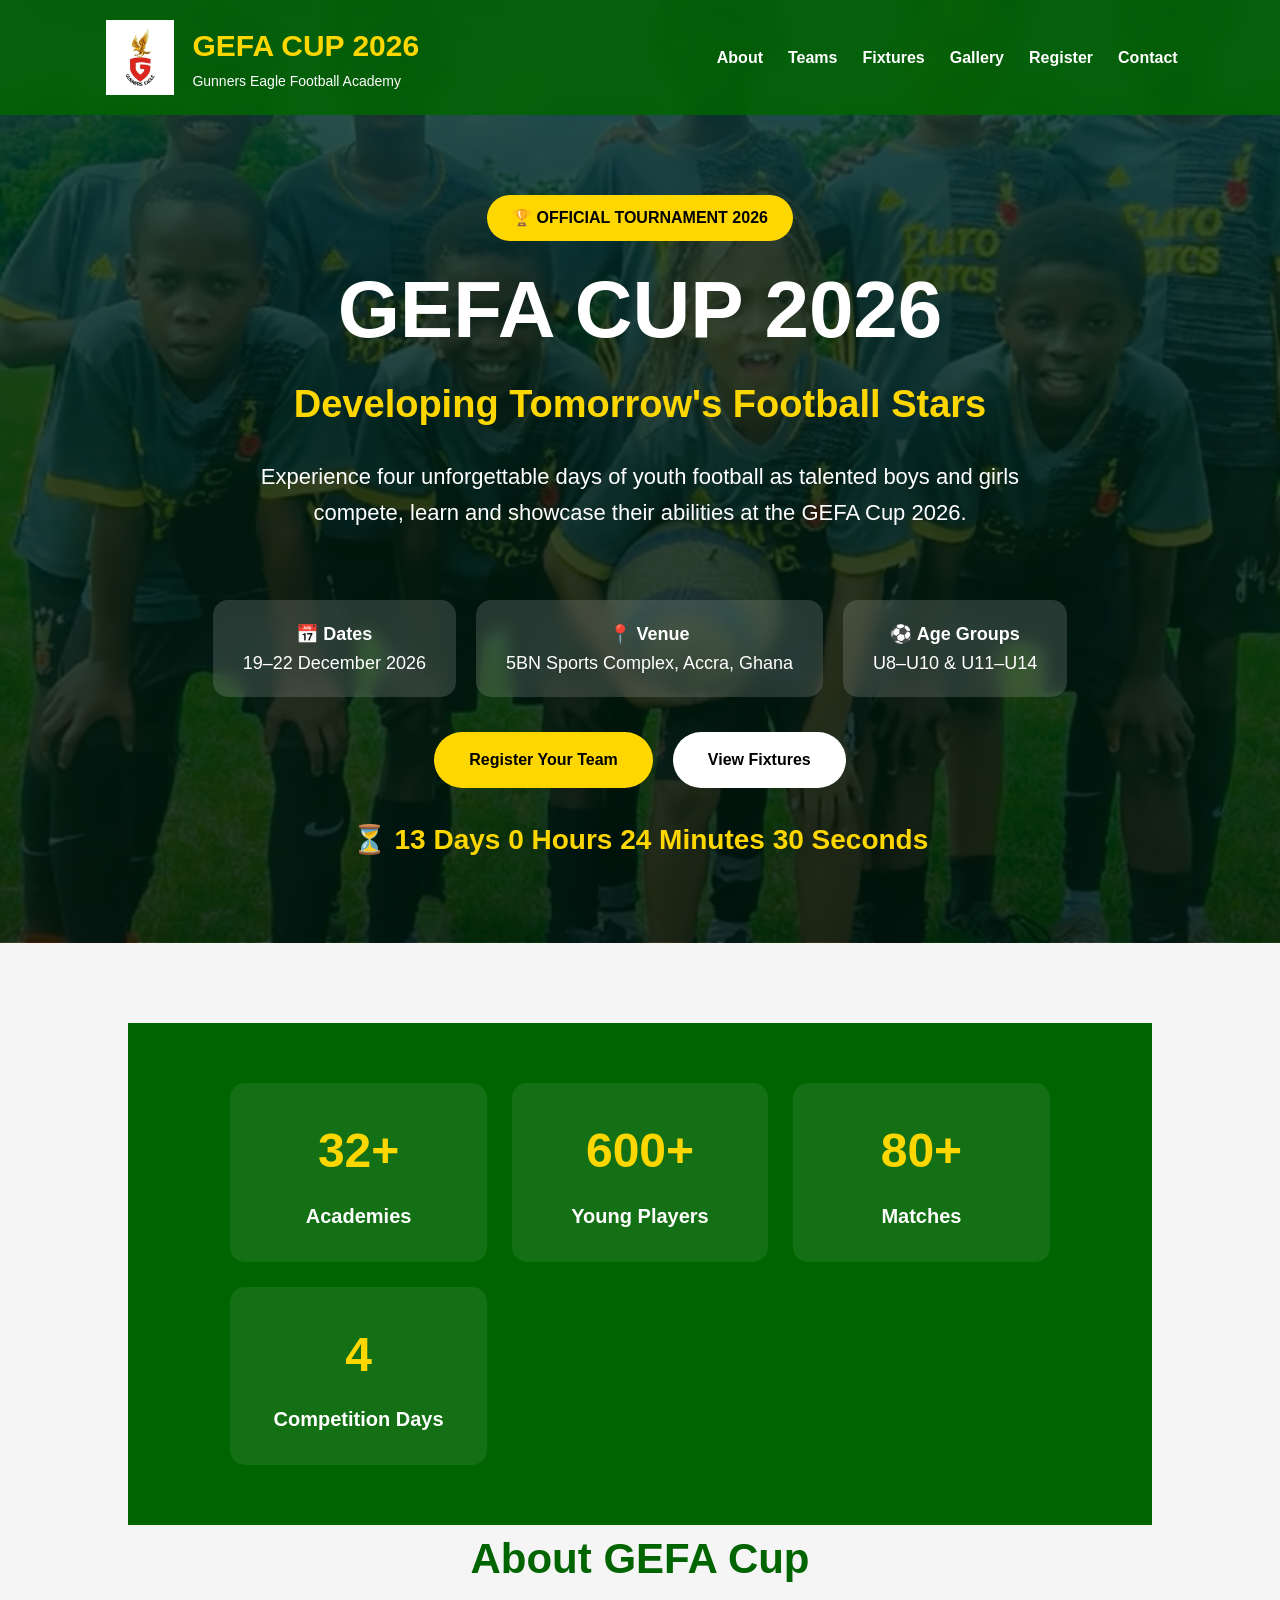
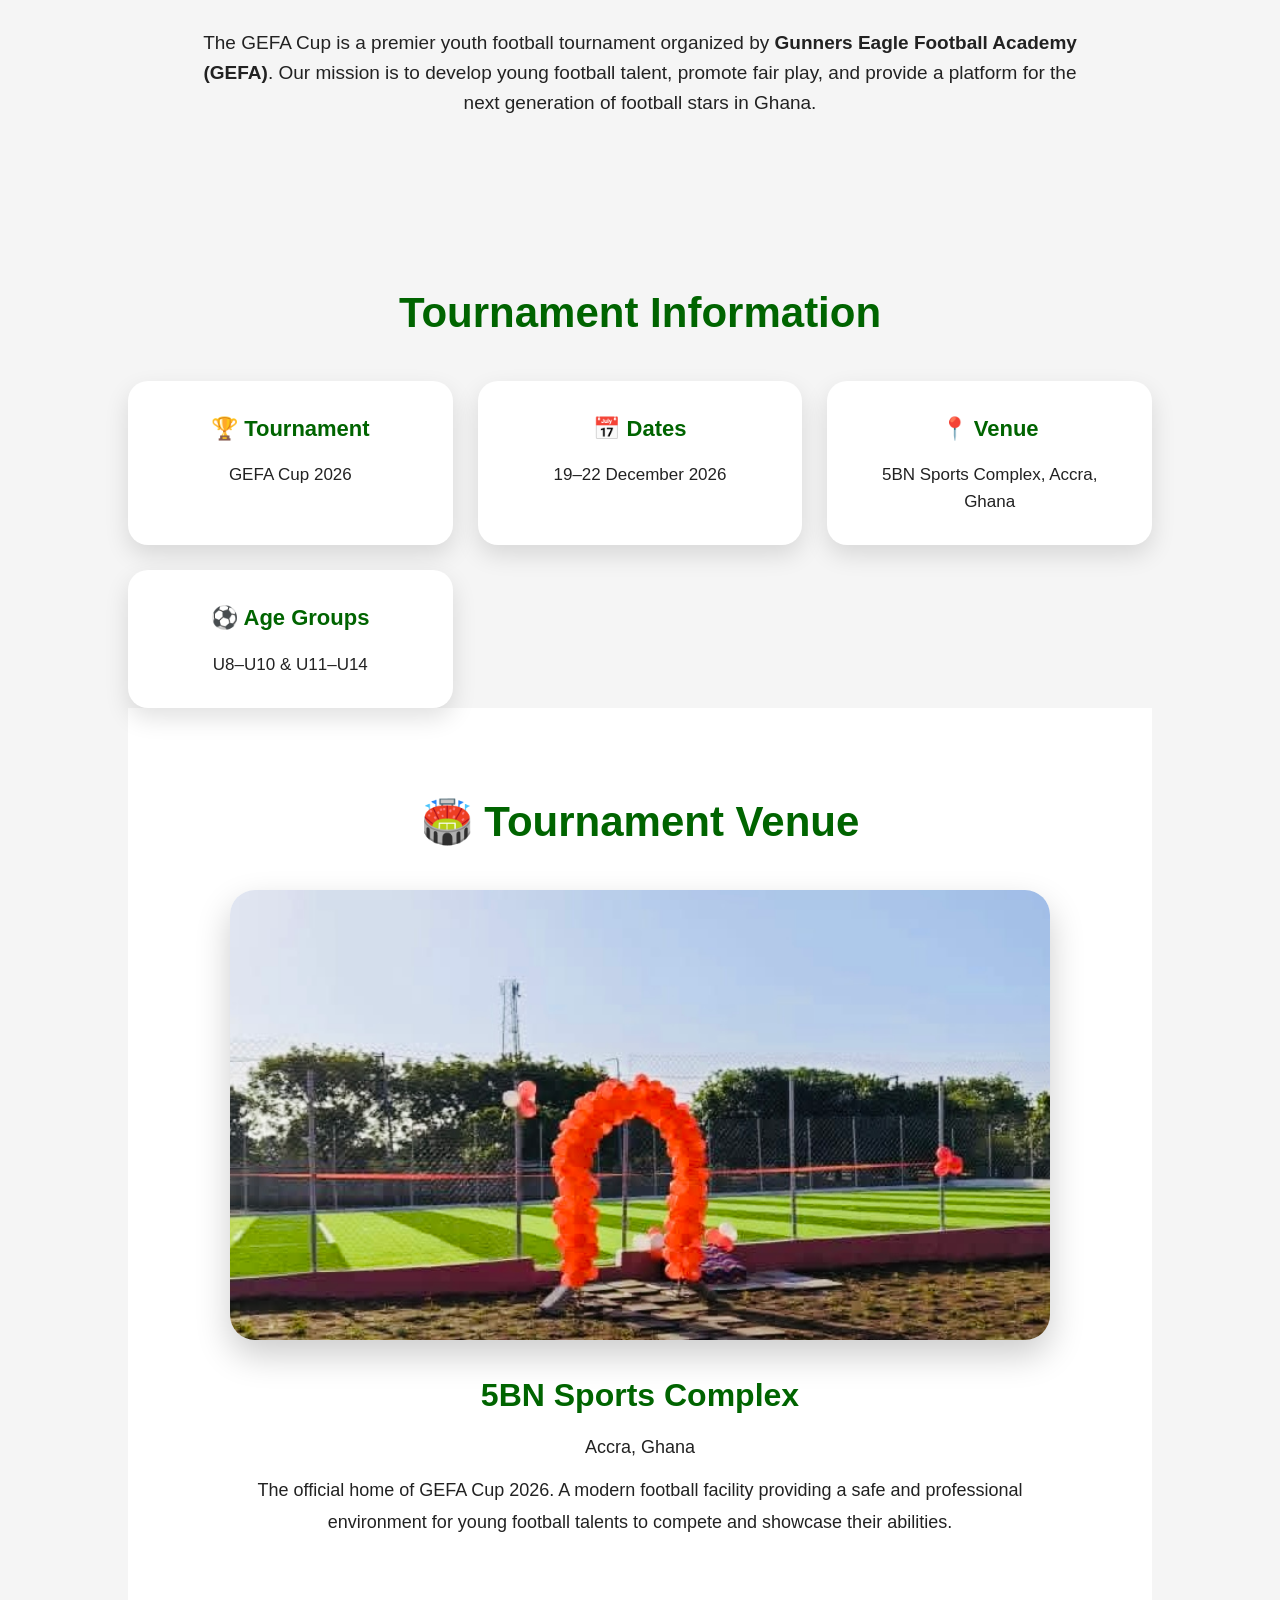
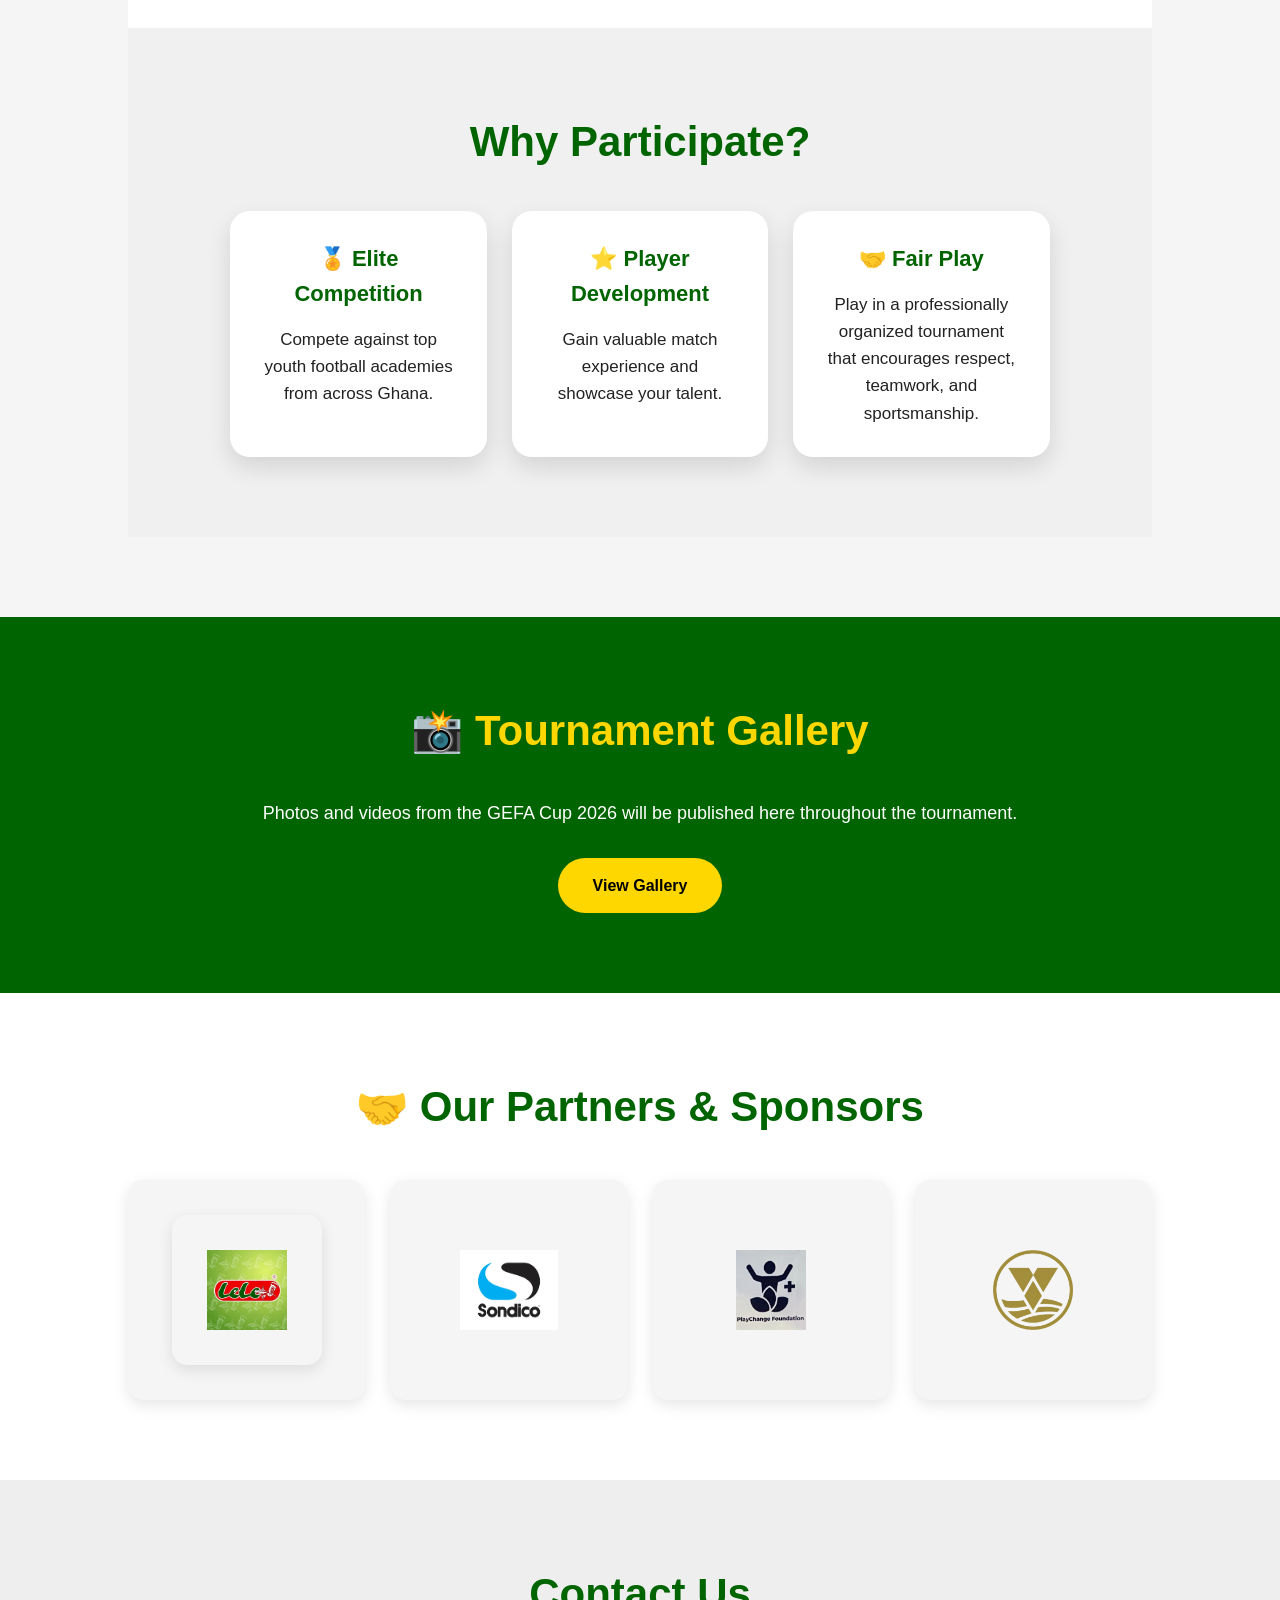
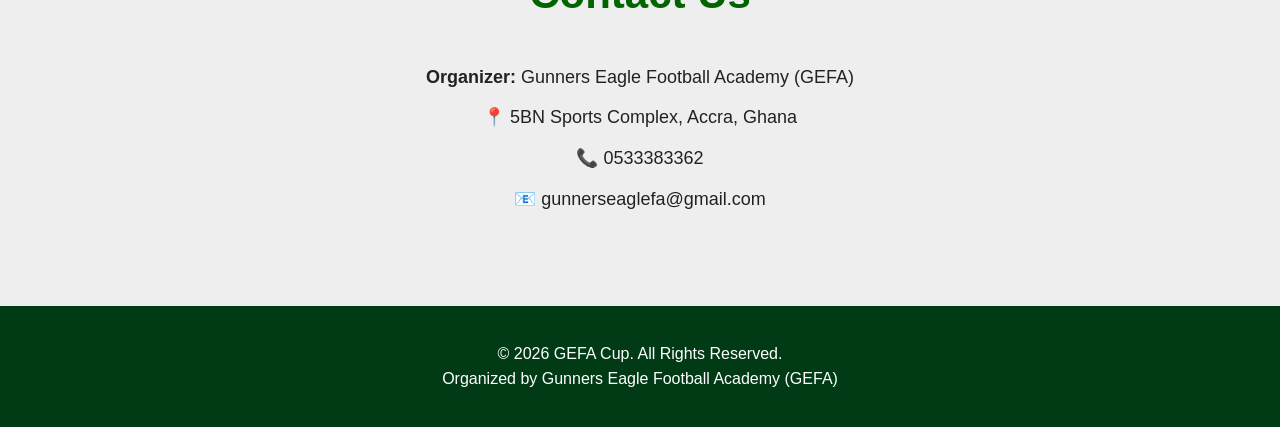
==== commit a9870a2e: "Display Chef's Choice sponsor logo" ====
--- a/index.html
+++ b/index.html
@@ -399,9 +399,13 @@
 
 <div class="sponsor-card">
 
-    <img src="images/chefs-choice.webp"
+    <div class="sponsor-card">
+
+    <img src="images/chefs-choice.png"
          alt="Chef's Choice"
          class="sponsor-logo">
+
+</div>
 
 </div>
 
